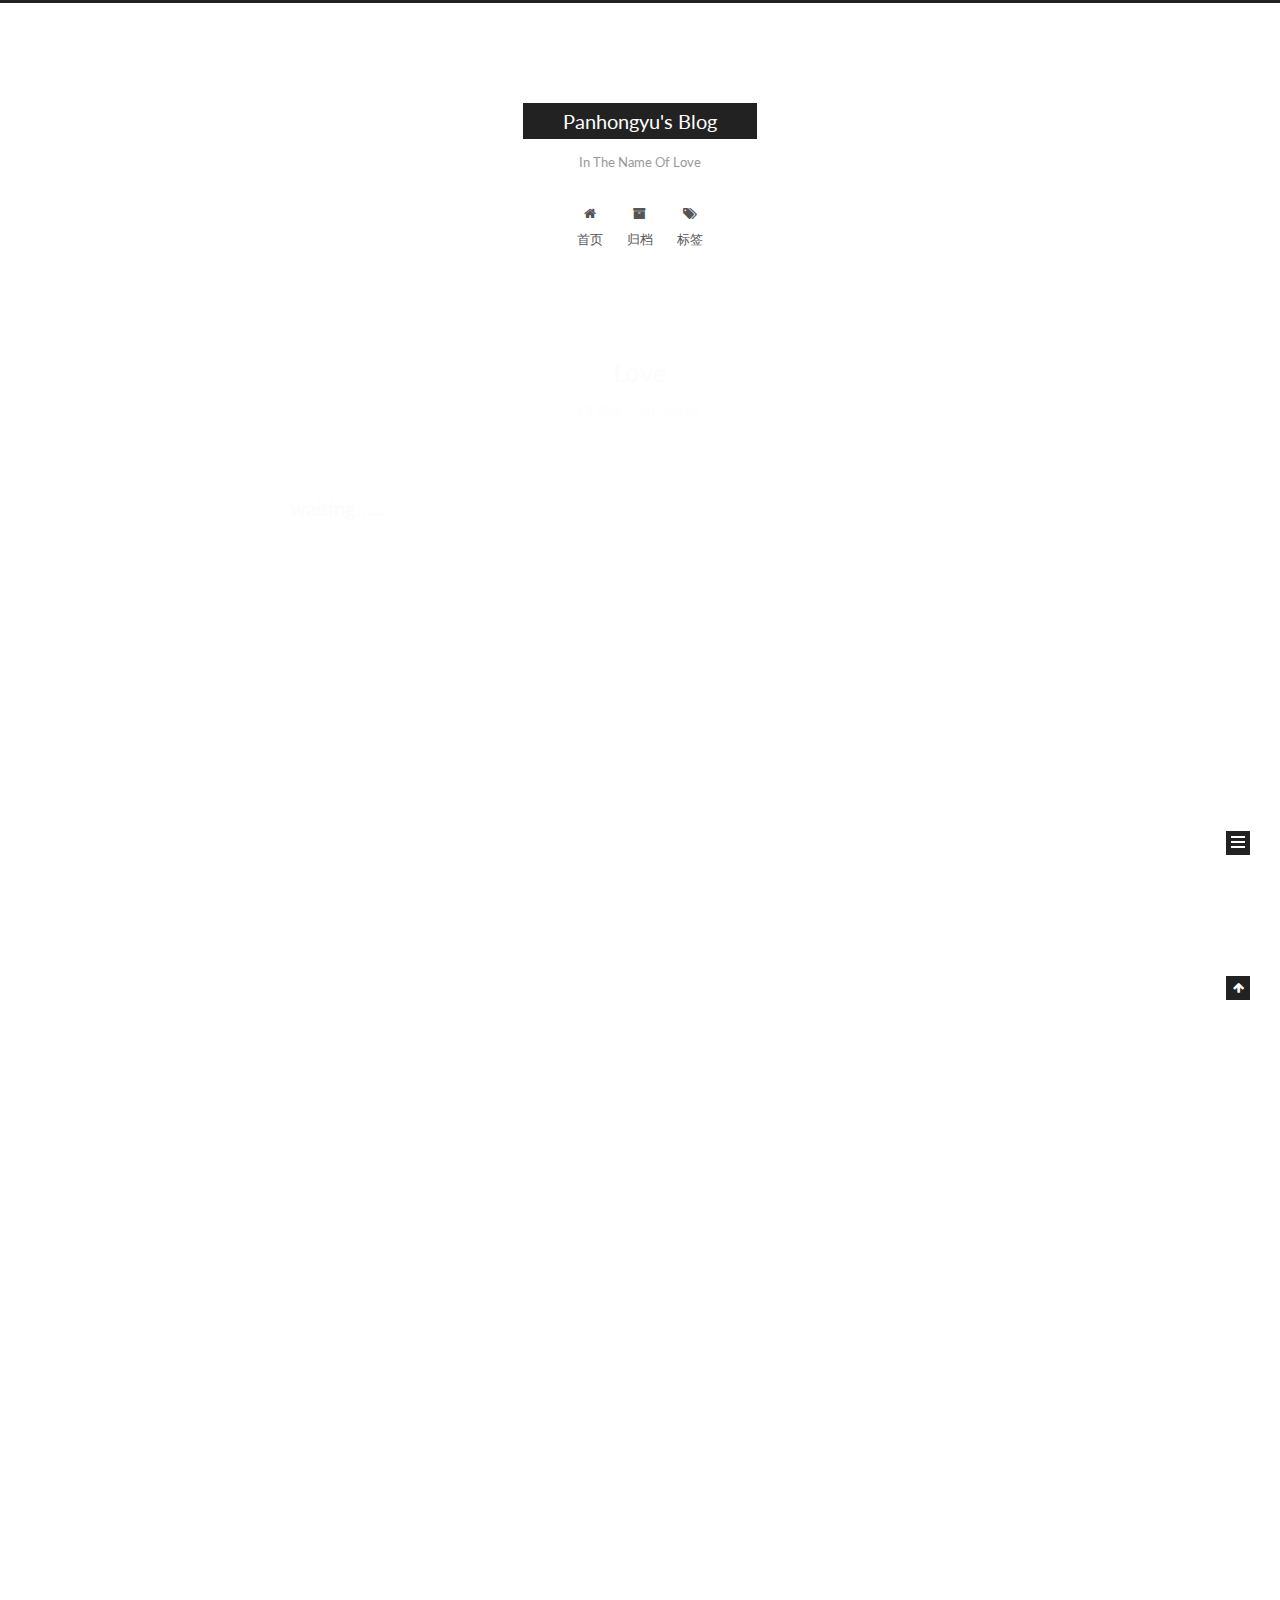
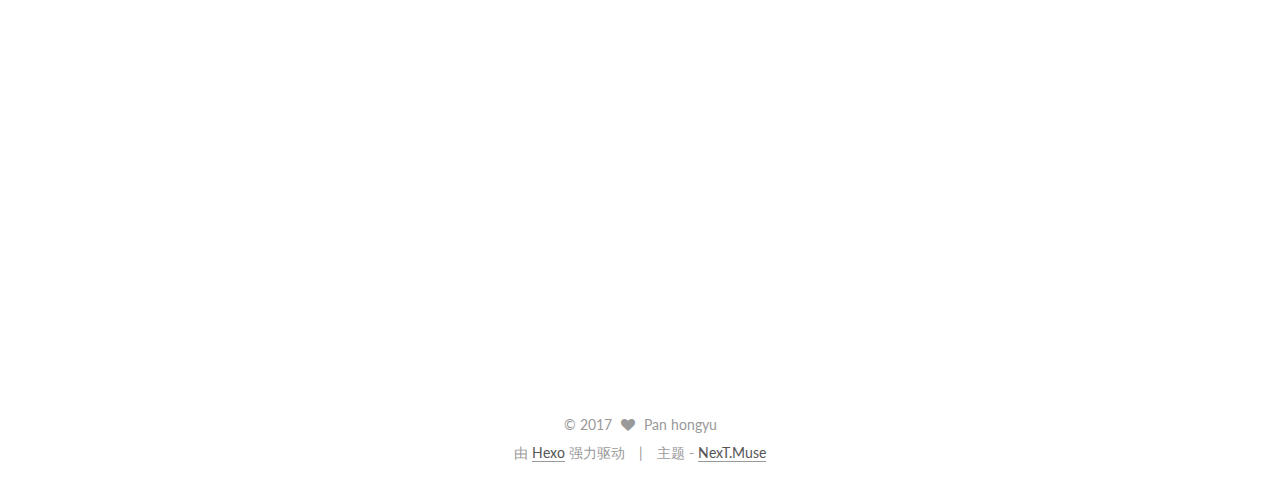
==== index.html @ 725b9ac0 "Site updated: 2017-04-09 00:19:02" ====
<!doctype html>



  


<html class="theme-next muse use-motion" lang="zh-Hans">
<head>
  <meta charset="UTF-8"/>
<meta http-equiv="X-UA-Compatible" content="IE=edge" />
<meta name="viewport" content="width=device-width, initial-scale=1, maximum-scale=1"/>



<meta http-equiv="Cache-Control" content="no-transform" />
<meta http-equiv="Cache-Control" content="no-siteapp" />















  
  
  <link href="/lib/fancybox/source/jquery.fancybox.css?v=2.1.5" rel="stylesheet" type="text/css" />




  
  
  
  

  
    
    
  

  

  

  

  

  
    
    
    <link href="//fonts.googleapis.com/css?family=Lato:300,300italic,400,400italic,700,700italic&subset=latin,latin-ext" rel="stylesheet" type="text/css">
  






<link href="/lib/font-awesome/css/font-awesome.min.css?v=4.6.2" rel="stylesheet" type="text/css" />

<link href="/css/main.css?v=5.1.0" rel="stylesheet" type="text/css" />


  <meta name="keywords" content="Hexo, NexT" />





  <link rel="alternate" href="/atom.xml" title="Panhongyu's Blog" type="application/atom+xml" />




  <link rel="shortcut icon" type="image/x-icon" href="/favicon.ico?v=5.1.0" />






<meta property="og:type" content="website">
<meta property="og:title" content="Panhongyu's Blog">
<meta property="og:url" content="http://yoursite.com/index.html">
<meta property="og:site_name" content="Panhongyu's Blog">
<meta name="twitter:card" content="summary">
<meta name="twitter:title" content="Panhongyu's Blog">



<script type="text/javascript" id="hexo.configurations">
  var NexT = window.NexT || {};
  var CONFIG = {
    root: '/',
    scheme: 'Muse',
    sidebar: {"position":"left","display":"post","offset":12,"offset_float":0,"b2t":false,"scrollpercent":false},
    fancybox: true,
    motion: true,
    duoshuo: {
      userId: '0',
      author: '博主'
    },
    algolia: {
      applicationID: '',
      apiKey: '',
      indexName: '',
      hits: {"per_page":10},
      labels: {"input_placeholder":"Search for Posts","hits_empty":"We didn't find any results for the search: ${query}","hits_stats":"${hits} results found in ${time} ms"}
    }
  };
</script>



  <link rel="canonical" href="http://yoursite.com/"/>





  <title> Panhongyu's Blog </title>
</head>

<body itemscope itemtype="http://schema.org/WebPage" lang="zh-Hans">

  














  
  
    
  

  <div class="container sidebar-position-left 
   page-home 
 ">
    <div class="headband"></div>

    <header id="header" class="header" itemscope itemtype="http://schema.org/WPHeader">
      <div class="header-inner"><div class="site-brand-wrapper">
  <div class="site-meta ">
    

    <div class="custom-logo-site-title">
      <a href="/"  class="brand" rel="start">
        <span class="logo-line-before"><i></i></span>
        <span class="site-title">Panhongyu's Blog</span>
        <span class="logo-line-after"><i></i></span>
      </a>
    </div>
      
        <p class="site-subtitle">In The Name Of Love</p>
      
  </div>

  <div class="site-nav-toggle">
    <button>
      <span class="btn-bar"></span>
      <span class="btn-bar"></span>
      <span class="btn-bar"></span>
    </button>
  </div>
</div>

<nav class="site-nav">
  

  
    <ul id="menu" class="menu">
      
        
        <li class="menu-item menu-item-home">
          <a href="/" rel="section">
            
              <i class="menu-item-icon fa fa-fw fa-home"></i> <br />
            
            首页
          </a>
        </li>
      
        
        <li class="menu-item menu-item-archives">
          <a href="/archives" rel="section">
            
              <i class="menu-item-icon fa fa-fw fa-archive"></i> <br />
            
            归档
          </a>
        </li>
      
        
        <li class="menu-item menu-item-tags">
          <a href="/tags" rel="section">
            
              <i class="menu-item-icon fa fa-fw fa-tags"></i> <br />
            
            标签
          </a>
        </li>
      

      
    </ul>
  

  
</nav>



 </div>
    </header>

    <main id="main" class="main">
      <div class="main-inner">
        <div class="content-wrap">
          <div id="content" class="content">
            
  <section id="posts" class="posts-expand">
    
      

  

  
  
  

  <article class="post post-type-normal " itemscope itemtype="http://schema.org/Article">
    <link itemprop="mainEntityOfPage" href="http://yoursite.com/2017/04/07/Love/">

    <span hidden itemprop="author" itemscope itemtype="http://schema.org/Person">
      <meta itemprop="name" content="Pan hongyu">
      <meta itemprop="description" content="">
      <meta itemprop="image" content="/images/avatar.gif">
    </span>

    <span hidden itemprop="publisher" itemscope itemtype="http://schema.org/Organization">
      <meta itemprop="name" content="Panhongyu's Blog">
    </span>

    
      <header class="post-header">

        
        
          <h1 class="post-title" itemprop="name headline">
            
            
              
                
                <a class="post-title-link" href="/2017/04/07/Love/" itemprop="url">
                  Love
                </a>
              
            
          </h1>
        

        <div class="post-meta">
          <span class="post-time">
            
              <span class="post-meta-item-icon">
                <i class="fa fa-calendar-o"></i>
              </span>
              
                <span class="post-meta-item-text">发表于</span>
              
              <time title="创建于" itemprop="dateCreated datePublished" datetime="2017-04-07T21:34:29+08:00">
                2017-04-07
              </time>
            

            

            
          </span>

          

          
            
          

          
          

          

          

          

        </div>
      </header>
    


    <div class="post-body" itemprop="articleBody">

      
      

      
        
          
            <h2 id="waiting……"><a href="#waiting……" class="headerlink" title="waiting……"></a>waiting……</h2>
          
        
      
    </div>

    <div>
      
    </div>

    <div>
      
    </div>

    <div>
      
    </div>

    <footer class="post-footer">
      

      

      

      
      
        <div class="post-eof"></div>
      
    </footer>
  </article>


    
      

  

  
  
  

  <article class="post post-type-normal " itemscope itemtype="http://schema.org/Article">
    <link itemprop="mainEntityOfPage" href="http://yoursite.com/2017/04/07/Happy-Birthday/">

    <span hidden itemprop="author" itemscope itemtype="http://schema.org/Person">
      <meta itemprop="name" content="Pan hongyu">
      <meta itemprop="description" content="">
      <meta itemprop="image" content="/images/avatar.gif">
    </span>

    <span hidden itemprop="publisher" itemscope itemtype="http://schema.org/Organization">
      <meta itemprop="name" content="Panhongyu's Blog">
    </span>

    
      <header class="post-header">

        
        
          <h1 class="post-title" itemprop="name headline">
            
            
              
                
                <a class="post-title-link" href="/2017/04/07/Happy-Birthday/" itemprop="url">
                  Happy Birthday
                </a>
              
            
          </h1>
        

        <div class="post-meta">
          <span class="post-time">
            
              <span class="post-meta-item-icon">
                <i class="fa fa-calendar-o"></i>
              </span>
              
                <span class="post-meta-item-text">发表于</span>
              
              <time title="创建于" itemprop="dateCreated datePublished" datetime="2017-04-07T13:30:59+08:00">
                2017-04-07
              </time>
            

            

            
          </span>

          

          
            
          

          
          

          

          

          

        </div>
      </header>
    


    <div class="post-body" itemprop="articleBody">

      
      

      
        
          
            <h1 id="给阿峰的小惊喜"><a href="#给阿峰的小惊喜" class="headerlink" title="给阿峰的小惊喜"></a>给阿峰的小惊喜</h1><h2 id="生日快乐阿峰！！！"><a href="#生日快乐阿峰！！！" class="headerlink" title="生日快乐阿峰！！！"></a>生日快乐阿峰！！！</h2><h3 id="哇哦！阿峰，我们认识也有三年了。"><a href="#哇哦！阿峰，我们认识也有三年了。" class="headerlink" title="哇哦！阿峰，我们认识也有三年了。"></a>哇哦！阿峰，我们认识也有三年了。</h3><p>从最开始到现在到以后，你都是我心里永远的逗比，永远的好兄弟。<br>在来十班之前，我就认识了阿凯、阿b他们，所以你算是我来到十班后认识的第一个人！我记得那时候在教室坐着听田老头开班会，我们几个人坐在一堆，室长啊，阿炮啊……然后阿凯就跟我介绍你们，当时听说你们的名次，我感觉卧槽嫩个6啊，压力好大呀！后来我们住在了一个寝室，慢慢地熟起来了，每天晚上都要zhang牛批。当初说的寝室脱单计划，现在怕是应该轮到阿b和阿炮了哦！我还真的没想到你在大学里头耍起了，当时看空间看到的时候，高兴惨了。龟儿养的猪终于有人要了，哈哈哈哈哈。你们要99哦，和媳妇两个一起努力，以后来喝你们的喜酒！今天你都19岁了，嘿嘿嘿嘿，话不多说，都懂得起撒，好生日！！！生日快乐！要一直开开心心地生活！要幸福！</p>
<p>PS：我内个话要用重庆话默读，才有画面感，哈哈哈哈自己感受吧！</p>
<p>祝你生日快乐！猪你生日快乐！！猪你生日快乐！！猪你生日快乐！Happy Birthday To You！Happy Birthday To You！Happy Birthday To You! Hapyy Birthday To A Feng！</p>
<h2 id="19岁生日快乐！！！"><a href="#19岁生日快乐！！！" class="headerlink" title="19岁生日快乐！！！"></a>19岁生日快乐！！！</h2>
          
        
      
    </div>

    <div>
      
    </div>

    <div>
      
    </div>

    <div>
      
    </div>

    <footer class="post-footer">
      

      

      

      
      
        <div class="post-eof"></div>
      
    </footer>
  </article>


    
      

  

  
  
  

  <article class="post post-type-normal " itemscope itemtype="http://schema.org/Article">
    <link itemprop="mainEntityOfPage" href="http://yoursite.com/2017/04/07/hello-world/">

    <span hidden itemprop="author" itemscope itemtype="http://schema.org/Person">
      <meta itemprop="name" content="Pan hongyu">
      <meta itemprop="description" content="">
      <meta itemprop="image" content="/images/avatar.gif">
    </span>

    <span hidden itemprop="publisher" itemscope itemtype="http://schema.org/Organization">
      <meta itemprop="name" content="Panhongyu's Blog">
    </span>

    
      <header class="post-header">

        
        
          <h1 class="post-title" itemprop="name headline">
            
            
              
                
                <a class="post-title-link" href="/2017/04/07/hello-world/" itemprop="url">
                  Hello World
                </a>
              
            
          </h1>
        

        <div class="post-meta">
          <span class="post-time">
            
              <span class="post-meta-item-icon">
                <i class="fa fa-calendar-o"></i>
              </span>
              
                <span class="post-meta-item-text">发表于</span>
              
              <time title="创建于" itemprop="dateCreated datePublished" datetime="2017-04-07T13:23:41+08:00">
                2017-04-07
              </time>
            

            

            
          </span>

          

          
            
          

          
          

          

          

          

        </div>
      </header>
    


    <div class="post-body" itemprop="articleBody">

      
      

      
        
          
            <h2 id="Welcome-to-Panhongyu‘s-Blog"><a href="#Welcome-to-Panhongyu‘s-Blog" class="headerlink" title="Welcome to Panhongyu‘s Blog!"></a>Welcome to <a href="https://panhongyu.cn/" target="_blank" rel="external">Panhongyu‘s Blog</a>!</h2><h3 id="欢迎大家来到我的博客！"><a href="#欢迎大家来到我的博客！" class="headerlink" title="欢迎大家来到我的博客！"></a>欢迎大家来到我的博客！</h3><pre><code>弄了这么久终于是勉强完成了，开心！！！
现在的博客还比较简单，各方面都不太成熟，我也有很多没弄懂的地方，希望大家可以谅解。
我会在以后的日子不断完善它！
也希望各位朋友和大佬们能够多给我一些宝贵的意见和帮助！
</code></pre><h3 id="谢谢大家！！！"><a href="#谢谢大家！！！" class="headerlink" title="谢谢大家！！！"></a>谢谢大家！！！</h3>
          
        
      
    </div>

    <div>
      
    </div>

    <div>
      
    </div>

    <div>
      
    </div>

    <footer class="post-footer">
      

      

      

      
      
        <div class="post-eof"></div>
      
    </footer>
  </article>


    
  </section>

  


          </div>
          


          

        </div>
        
          
  
  <div class="sidebar-toggle">
    <div class="sidebar-toggle-line-wrap">
      <span class="sidebar-toggle-line sidebar-toggle-line-first"></span>
      <span class="sidebar-toggle-line sidebar-toggle-line-middle"></span>
      <span class="sidebar-toggle-line sidebar-toggle-line-last"></span>
    </div>
  </div>

  <aside id="sidebar" class="sidebar">
    <div class="sidebar-inner">

      

      

      <section class="site-overview sidebar-panel sidebar-panel-active">
        <div class="site-author motion-element" itemprop="author" itemscope itemtype="http://schema.org/Person">
          <img class="site-author-image" itemprop="image"
               src="/images/avatar.gif"
               alt="Pan hongyu" />
          <p class="site-author-name" itemprop="name">Pan hongyu</p>
           
              <p class="site-description motion-element" itemprop="description"></p>
          
        </div>
        <nav class="site-state motion-element">

          
            <div class="site-state-item site-state-posts">
              <a href="/archives">
                <span class="site-state-item-count">3</span>
                <span class="site-state-item-name">日志</span>
              </a>
            </div>
          

          

          

        </nav>

        
          <div class="feed-link motion-element">
            <a href="/atom.xml" rel="alternate">
              <i class="fa fa-rss"></i>
              RSS
            </a>
          </div>
        

        <div class="links-of-author motion-element">
          
        </div>

        
        

        
        

        


      </section>

      

      

    </div>
  </aside>


        
      </div>
    </main>

    <footer id="footer" class="footer">
      <div class="footer-inner">
        <div class="copyright" >
  
  &copy; 
  <span itemprop="copyrightYear">2017</span>
  <span class="with-love">
    <i class="fa fa-heart"></i>
  </span>
  <span class="author" itemprop="copyrightHolder">Pan hongyu</span>
</div>


<div class="powered-by">
  由 <a class="theme-link" href="https://hexo.io">Hexo</a> 强力驱动
</div>

<div class="theme-info">
  主题 -
  <a class="theme-link" href="https://github.com/iissnan/hexo-theme-next">
    NexT.Muse
  </a>
</div>


<script type="text/javascript">  
 window.onload = function() {
    var show = document.getElementById("show");
   setInterval(function() {
    var time = new Date();
// ������ʱ���´�0��ʼȡֵ��+1
    var m = time.getMonth() + 1;
 //�����Լ����͵Ĵ���ʱ��������ֵ
    var t = "��ʾ����"+(time.getFullYear()-2017) + "��" + (m-3) + "��"
              + time.getDate() + "�� " + time.getHours() + "ʱ"
               + time.getMinutes() + "��" + time.getSeconds() + "��";
    show.innerHTML = t;
   }, 1000);
  };
</script> 
<div id="show"></div>

        

        
      </div>
    </footer>

    
      <div class="back-to-top">
        <i class="fa fa-arrow-up"></i>
        
      </div>
    

  </div>

  

<script type="text/javascript">
  if (Object.prototype.toString.call(window.Promise) !== '[object Function]') {
    window.Promise = null;
  }
</script>









  






  
  <script type="text/javascript" src="/lib/jquery/index.js?v=2.1.3"></script>

  
  <script type="text/javascript" src="/lib/fastclick/lib/fastclick.min.js?v=1.0.6"></script>

  
  <script type="text/javascript" src="/lib/jquery_lazyload/jquery.lazyload.js?v=1.9.7"></script>

  
  <script type="text/javascript" src="/lib/velocity/velocity.min.js?v=1.2.1"></script>

  
  <script type="text/javascript" src="/lib/velocity/velocity.ui.min.js?v=1.2.1"></script>

  
  <script type="text/javascript" src="/lib/fancybox/source/jquery.fancybox.pack.js?v=2.1.5"></script>


  


  <script type="text/javascript" src="/js/src/utils.js?v=5.1.0"></script>

  <script type="text/javascript" src="/js/src/motion.js?v=5.1.0"></script>



  
  

  

  


  <script type="text/javascript" src="/js/src/bootstrap.js?v=5.1.0"></script>



  


  




	





  





  





  






  





  

  

  

  

</body>
</html>
---- css/main.css ----
/* normalize.css v3.0.2 | MIT License | git.io/normalize */
html {
  font-family: sans-serif; /* 1 */
  -ms-text-size-adjust: 100%; /* 2 */
  -webkit-text-size-adjust: 100%; /* 2 */
}
body {
  margin: 0;
}
article,
aside,
details,
figcaption,
figure,
footer,
header,
hgroup,
main,
menu,
nav,
section,
summary {
  display: block;
}
audio,
canvas,
progress,
video {
  display: inline-block; /* 1 */
  vertical-align: baseline; /* 2 */
}
audio:not([controls]) {
  display: none;
  height: 0;
}
[hidden],
template {
  display: none;
}
a {
  background-color: transparent;
}
a:active,
a:hover {
  outline: 0;
}
abbr[title] {
  border-bottom: 1px dotted;
}
b,
strong {
  font-weight: bold;
}
dfn {
  font-style: italic;
}
h1 {
  font-size: 2em;
  margin: 0.67em 0;
}
mark {
  background: #ff0;
  color: #000;
}
small {
  font-size: 80%;
}
sub,
sup {
  font-size: 75%;
  line-height: 0;
  position: relative;
  vertical-align: baseline;
}
sup {
  top: -0.5em;
}
sub {
  bottom: -0.25em;
}
img {
  border: 0;
}
svg:not(:root) {
  overflow: hidden;
}
figure {
  margin: 1em 40px;
}
hr {
  -moz-box-sizing: content-box;
  box-sizing: content-box;
  height: 0;
}
pre {
  overflow: auto;
}
code,
kbd,
pre,
samp {
  font-family: monospace, monospace;
  font-size: 1em;
}
button,
input,
optgroup,
select,
textarea {
  color: inherit; /* 1 */
  font: inherit; /* 2 */
  margin: 0; /* 3 */
}
button {
  overflow: visible;
}
button,
select {
  text-transform: none;
}
button,
html input[type="button"],
input[type="reset"],
input[type="submit"] {
  -webkit-appearance: button; /* 2 */
  cursor: pointer; /* 3 */
}
button[disabled],
html input[disabled] {
  cursor: default;
}
button::-moz-focus-inner,
input::-moz-focus-inner {
  border: 0;
  padding: 0;
}
input {
  line-height: normal;
}
input[type="checkbox"],
input[type="radio"] {
  box-sizing: border-box; /* 1 */
  padding: 0; /* 2 */
}
input[type="number"]::-webkit-inner-spin-button,
input[type="number"]::-webkit-outer-spin-button {
  height: auto;
}
input[type="search"] {
  -webkit-appearance: textfield; /* 1 */
  -moz-box-sizing: content-box;
  -webkit-box-sizing: content-box; /* 2 */
  box-sizing: content-box;
}
input[type="search"]::-webkit-search-cancel-button,
input[type="search"]::-webkit-search-decoration {
  -webkit-appearance: none;
}
fieldset {
  border: 1px solid #c0c0c0;
  margin: 0 2px;
  padding: 0.35em 0.625em 0.75em;
}
legend {
  border: 0; /* 1 */
  padding: 0; /* 2 */
}
textarea {
  overflow: auto;
}
optgroup {
  font-weight: bold;
}
table {
  border-collapse: collapse;
  border-spacing: 0;
}
td,
th {
  padding: 0;
}
::selection {
  background: #262a30;
  color: #fff;
}
body {
  position: relative;
  font-family: 'Lato', "PingFang SC", "Microsoft YaHei", sans-serif;
  font-size: 14px;
  line-height: 2;
  color: #555;
  background: #fff;
}
@media (max-width: 767px) {
  body {
    padding-right: 0 !important;
  }
}
@media (min-width: 768px) and (max-width: 991px) {
  body {
    padding-right: 0 !important;
  }
}
@media (min-width: 1600px) {
  body {
    font-size: 16px;
  }
}
h1,
h2,
h3,
h4,
h5,
h6 {
  margin: 0;
  padding: 0;
  font-weight: bold;
  line-height: 1.5;
  font-family: 'Lato', "PingFang SC", "Microsoft YaHei", sans-serif;
}
h2,
h3,
h4,
h5,
h6 {
  margin: 20px 0 15px;
}
h1 {
  font-size: 22px;
}
@media (max-width: 767px) {
  h1 {
    font-size: 18px;
  }
}
h2 {
  font-size: 20px;
}
@media (max-width: 767px) {
  h2 {
    font-size: 16px;
  }
}
h3 {
  font-size: 18px;
}
@media (max-width: 767px) {
  h3 {
    font-size: 14px;
  }
}
h4 {
  font-size: 16px;
}
@media (max-width: 767px) {
  h4 {
    font-size: 12px;
  }
}
h5 {
  font-size: 14px;
}
@media (max-width: 767px) {
  h5 {
    font-size: 10px;
  }
}
h6 {
  font-size: 12px;
}
@media (max-width: 767px) {
  h6 {
    font-size: 8px;
  }
}
p {
  margin: 0 0 25px 0;
}
a {
  color: #555;
  text-decoration: none;
  border-bottom: 1px solid #999;
  word-wrap: break-word;
}
a:hover {
  color: #222;
  border-bottom-color: #222;
}
blockquote {
  margin: 0;
  padding: 0;
}
img {
  display: block;
  margin: auto;
  max-width: 100%;
  height: auto;
}
hr {
  margin: 40px 0;
  height: 3px;
  border: none;
  background-color: #ddd;
  background-image: repeating-linear-gradient(-45deg, #fff, #fff 4px, transparent 4px, transparent 8px);
}
blockquote {
  padding: 0 15px;
  color: #666;
  border-left: 4px solid #ddd;
}
blockquote cite::before {
  content: "-";
  padding: 0 5px;
}
dt {
  font-weight: 700;
}
dd {
  margin: 0;
  padding: 0;
}
.text-left {
  text-align: left;
}
.text-center {
  text-align: center;
}
.text-right {
  text-align: right;
}
.text-justify {
  text-align: justify;
}
.text-nowrap {
  white-space: nowrap;
}
.text-lowercase {
  text-transform: lowercase;
}
.text-uppercase {
  text-transform: uppercase;
}
.text-capitalize {
  text-transform: capitalize;
}
.center-block {
  display: block;
  margin-left: auto;
  margin-right: auto;
}
.clearfix:before,
.clearfix:after {
  content: " ";
  display: table;
}
.clearfix:after {
  clear: both;
}
.pullquote {
  width: 45%;
}
.pullquote.left {
  float: left;
  margin-left: 5px;
  margin-right: 10px;
}
.pullquote.right {
  float: right;
  margin-left: 10px;
  margin-right: 5px;
}
.affix.affix.affix {
  position: fixed;
}
.translation {
  margin-top: -20px;
  font-size: 14px;
  color: #999;
}
.scrollbar-measure {
  width: 100px;
  height: 100px;
  overflow: scroll;
  position: absolute;
  top: -9999px;
}
.use-motion .motion-element {
  opacity: 0;
}
table {
  margin: 20px 0;
  width: 100%;
  border-collapse: collapse;
  border-spacing: 0;
  border: 1px solid #ddd;
  font-size: 14px;
  table-layout: fixed;
  word-wrap: break-all;
}
table>tbody>tr:nth-of-type(odd) {
  background-color: #f9f9f9;
}
table>tbody>tr:hover {
  background-color: #f5f5f5;
}
caption,
th,
td {
  padding: 8px;
  text-align: left;
  vertical-align: middle;
  font-weight: normal;
}
th,
td {
  border-bottom: 3px solid #ddd;
  border-right: 1px solid #eee;
}
th {
  padding-bottom: 10px;
  font-weight: 700;
}
td {
  border-bottom-width: 1px;
}
html,
body {
  height: 100%;
}
.container {
  position: relative;
  min-height: 100%;
}
.header-inner {
  margin: 0 auto;
  padding: 100px 0 70px;
  width: 700px;
}
@media (min-width: 1600px) {
  .container .header-inner {
    width: 900px;
  }
}
.main {
  padding-bottom: 150px;
}
.main-inner {
  margin: 0 auto;
  width: 700px;
}
@media (min-width: 1600px) {
  .container .main-inner {
    width: 900px;
  }
}
.footer {
  position: absolute;
  left: 0;
  bottom: 0;
  width: 100%;
  min-height: 50px;
}
.footer-inner {
  box-sizing: border-box;
  margin: 20px auto;
  width: 700px;
}
@media (min-width: 1600px) {
  .container .footer-inner {
    width: 900px;
  }
}
pre,
.highlight {
  overflow: auto;
  margin: 20px 0;
  padding: 0;
  font-size: 13px;
  color: #4d4d4c;
  background: #f7f7f7;
  line-height: 1.6;
}
pre,
code {
  font-family: consolas, Menlo, "PingFang SC", "Microsoft YaHei", monospace;
}
code {
  padding: 2px 4px;
  word-wrap: break-word;
  color: #555;
  background: #eee;
  border-radius: 3px;
  font-size: 13px;
}
pre code {
  padding: 0;
  color: #4d4d4c;
  background: none;
  text-shadow: none;
}
.highlight {
  border-radius: 1px;
}
.highlight pre {
  border: none;
  margin: 0;
  padding: 10px 0;
}
.highlight table {
  margin: 0;
  width: auto;
  border: none;
}
.highlight td {
  border: none;
  padding: 0;
}
.highlight figcaption {
  font-size: 1em;
  color: #4d4d4c;
  line-height: 1em;
  margin-bottom: 1em;
}
.highlight figcaption:before,
.highlight figcaption:after {
  content: " ";
  display: table;
}
.highlight figcaption:after {
  clear: both;
}
.highlight figcaption a {
  float: right;
  color: #4d4d4c;
}
.highlight figcaption a:hover {
  border-bottom-color: #4d4d4c;
}
.highlight .gutter pre {
  padding-left: 10px;
  padding-right: 10px;
  color: #869194;
  text-align: right;
  background-color: #eff2f3;
}
.highlight .code pre {
  width: 100%;
  padding-left: 10px;
  padding-right: 10px;
  background-color: #f7f7f7;
}
.highlight .line {
  height: 20px;
}
.gutter {
  -webkit-user-select: none;
  -moz-user-select: none;
  -ms-user-select: none;
  user-select: none;
}
.gist table {
  width: auto;
}
.gist table td {
  border: none;
}
pre .deletion {
  background: #fdd;
}
pre .addition {
  background: #dfd;
}
pre .meta {
  color: #8959a8;
}
pre .comment {
  color: #8e908c;
}
pre .variable,
pre .attribute,
pre .tag,
pre .regexp,
pre .ruby .constant,
pre .xml .tag .title,
pre .xml .pi,
pre .xml .doctype,
pre .html .doctype,
pre .css .id,
pre .css .class,
pre .css .pseudo {
  color: #c82829;
}
pre .number,
pre .preprocessor,
pre .built_in,
pre .literal,
pre .params,
pre .constant,
pre .command {
  color: #f5871f;
}
pre .ruby .class .title,
pre .css .rules .attribute,
pre .string,
pre .value,
pre .inheritance,
pre .header,
pre .ruby .symbol,
pre .xml .cdata,
pre .special,
pre .number,
pre .formula {
  color: #718c00;
}
pre .title,
pre .css .hexcolor {
  color: #3e999f;
}
pre .function,
pre .python .decorator,
pre .python .title,
pre .ruby .function .title,
pre .ruby .title .keyword,
pre .perl .sub,
pre .javascript .title,
pre .coffeescript .title {
  color: #4271ae;
}
pre .keyword,
pre .javascript .function {
  color: #8959a8;
}
.full-image.full-image.full-image {
  border: none;
  max-width: 100%;
  width: auto;
  margin: 20px auto;
}
@media (min-width: 992px) {
  .full-image.full-image.full-image {
    max-width: none;
    width: 110%;
    margin: 25px -5%;
  }
}
.blockquote-center,
.page-home .post-type-quote blockquote,
.page-post-detail .post-type-quote blockquote {
  position: relative;
  margin: 40px 0;
  padding: 0;
  border-left: none;
  text-align: center;
}
.blockquote-center::before,
.page-home .post-type-quote blockquote::before,
.page-post-detail .post-type-quote blockquote::before,
.blockquote-center::after,
.page-home .post-type-quote blockquote::after,
.page-post-detail .post-type-quote blockquote::after {
  position: absolute;
  content: ' ';
  display: block;
  width: 100%;
  height: 24px;
  opacity: 0.2;
  background-repeat: no-repeat;
  background-position: 0 -6px;
  background-size: 22px 22px;
}
.blockquote-center::before,
.page-home .post-type-quote blockquote::before,
.page-post-detail .post-type-quote blockquote::before {
  top: -20px;
  background-image: url("../images/quote-l.svg");
  border-top: 1px solid #ccc;
}
.blockquote-center::after,
.page-home .post-type-quote blockquote::after,
.page-post-detail .post-type-quote blockquote::after {
  bottom: -20px;
  background-image: url("../images/quote-r.svg");
  border-bottom: 1px solid #ccc;
  background-position: 100% 8px;
}
.blockquote-center p,
.page-home .post-type-quote blockquote p,
.page-post-detail .post-type-quote blockquote p,
.blockquote-center div,
.page-home .post-type-quote blockquote div,
.page-post-detail .post-type-quote blockquote div {
  text-align: center;
}
.post .post-body .group-picture img {
  box-sizing: border-box;
  padding: 0 3px;
  border: none;
}
.post .group-picture-row {
  overflow: hidden;
  margin-top: 6px;
}
.post .group-picture-row:first-child {
  margin-top: 0;
}
.post .group-picture-column {
  float: left;
}
.page-post-detail .post-body .group-picture-column {
  float: none;
  margin-top: 10px;
  width: auto !important;
}
.page-post-detail .post-body .group-picture-column img {
  margin: 0 auto;
}
.page-archive .group-picture-container {
  overflow: hidden;
}
.page-archive .group-picture-row {
  float: left;
}
.page-archive .group-picture-row:first-child {
  margin-top: 6px;
}
.page-archive .group-picture-column {
  max-width: 150px;
  max-height: 150px;
}
.note {
  padding: 20px;
  margin: 20px 0;
  border: 1px solid #eee;
  border-left-width: 5px;
  border-radius: 3px;
}
.note h2,
.note h3,
.note h4,
.note h5,
.note h6 {
  margin-top: 0;
  margin-bottom: 5px;
}
.note p:last-child {
  margin-bottom: 0;
}
.note code {
  border-radius: 3px;
}
.note+.note {
  margin-top: -5px;
}
.default {
  border-left-color: #777;
}
.default h2,
.default h3,
.default h4,
.default h5,
.default h6 {
  color: #777;
}
.primary {
  border-left-color: #428bca;
}
.primary h2,
.primary h3,
.primary h4,
.primary h5,
.primary h6 {
  color: #428bca;
}
.success {
  border-left-color: #5cb85c;
}
.success h2,
.success h3,
.success h4,
.success h5,
.success h6 {
  color: #5cb85c;
}
.danger {
  border-left-color: #d9534f;
}
.danger h2,
.danger h3,
.danger h4,
.danger h5,
.danger h6 {
  color: #d9534f;
}
.warning {
  border-left-color: #f0ad4e;
}
.warning h2,
.warning h3,
.warning h4,
.warning h5,
.warning h6 {
  color: #f0ad4e;
}
.info {
  border-left-color: #5bc0de;
}
.info h2,
.info h3,
.info h4,
.info h5,
.info h6 {
  color: #5bc0de;
}
.btn {
  display: inline-block;
  padding: 0 20px;
  font-size: 14px;
  color: #fff;
  background: #222;
  border: 2px solid #222;
  text-decoration: none;
  border-radius: 0;
  transition-property: background-color;
  transition-duration: 0.2s;
  transition-timing-function: ease-in-out;
  transition-delay: 0s;
}
.btn:hover,
.post-button .btn:hover {
  border-color: #222;
  color: #222;
  background: #fff;
}
.btn-bar {
  display: block;
  width: 22px;
  height: 2px;
  background: #555;
  border-radius: 1px;
}
.btn-bar+.btn-bar {
  margin-top: 4px;
}
.pagination {
  margin: 120px 0 40px;
  text-align: center;
  border-top: 1px solid #eee;
}
.page-number-basic,
.pagination .prev,
.pagination .next,
.pagination .page-number,
.pagination .space {
  display: inline-block;
  position: relative;
  top: -1px;
  margin: 0 10px;
  padding: 0 10px;
  line-height: 30px;
}
@media (max-width: 767px) {
  .page-number-basic,
  .pagination .prev,
  .pagination .next,
  .pagination .page-number,
  .pagination .space {
    margin: 0 5px;
  }
}
.pagination .prev,
.pagination .next,
.pagination .page-number {
  border-bottom: 0;
  border-top: 1px solid #eee;
  transition-property: border-color;
  transition-duration: 0.2s;
  transition-timing-function: ease-in-out;
  transition-delay: 0s;
}
.pagination .prev:hover,
.pagination .next:hover,
.pagination .page-number:hover {
  border-top-color: #222;
}
.pagination .space {
  padding: 0;
  margin: 0;
}
.pagination .prev {
  margin-left: 0;
}
.pagination .next {
  margin-right: 0;
}
.pagination .page-number.current {
  color: #fff;
  background: #ccc;
  border-top-color: #ccc;
}
@media (max-width: 767px) {
  .pagination {
    border-top: none;
  }
  .pagination .prev,
  .pagination .next,
  .pagination .page-number {
    margin-bottom: 10px;
    border-top: 0;
    border-bottom: 1px solid #eee;
  }
  .pagination .prev:hover,
  .pagination .next:hover,
  .pagination .page-number:hover {
    border-bottom-color: #222;
  }
}
.comments {
  margin: 60px 20px 0;
}
.tag-cloud {
  text-align: center;
}
.tag-cloud a {
  display: inline-block;
  margin: 10px;
}
.back-to-top {
  box-sizing: border-box;
  position: fixed;
  bottom: -100px;
  right: 30px;
  z-index: 1050;
  padding: 0 6px;
  width: 24px;
  background: #222;
  font-size: 12px;
  opacity: 1;
  color: #fff;
  cursor: pointer;
  text-align: center;
  -webkit-transform: translateZ(0);
  transition-property: bottom;
  transition-duration: 0.2s;
  transition-timing-function: ease-in-out;
  transition-delay: 0s;
}
@media (max-width: 767px) {
  .back-to-top {
    display: none;
  }
}
@media (min-width: 768px) and (max-width: 991px) {
  .back-to-top {
    display: none;
  }
}
.back-to-top.back-to-top-on {
  bottom: 19px;
}
.header {
  background: #fff;
}
.header-inner {
  position: relative;
}
.headband {
  height: 3px;
  background: #222;
}
.site-meta {
  margin: 0;
  text-align: center;
}
@media (max-width: 767px) {
  .site-meta {
    text-align: center;
  }
}
.brand {
  position: relative;
  display: inline-block;
  padding: 0 40px;
  color: #fff;
  background: #222;
  border-bottom: none;
}
.brand:hover {
  color: #fff;
}
.logo {
  display: inline-block;
  margin-right: 5px;
  line-height: 36px;
  vertical-align: top;
}
.site-title {
  display: inline-block;
  vertical-align: top;
  line-height: 36px;
  font-size: 20px;
  font-weight: normal;
  font-family: 'Lato', "PingFang SC", "Microsoft YaHei", sans-serif;
}
.site-subtitle {
  margin-top: 10px;
  font-size: 13px;
  color: #999;
}
.use-motion .brand {
  opacity: 0;
}
.use-motion .logo,
.use-motion .site-title,
.use-motion .site-subtitle {
  opacity: 0;
  position: relative;
  top: -10px;
}
.site-nav-toggle {
  display: none;
  position: absolute;
  top: 10px;
  left: 10px;
}
@media (max-width: 767px) {
  .site-nav-toggle {
    display: block;
  }
}
.site-nav-toggle button {
  margin-top: 2px;
  padding: 9px 10px;
  background: transparent;
  border: none;
}
@media (max-width: 767px) {
  .site-nav {
    display: none;
    margin: 0 -10px;
    padding: 0 10px;
    clear: both;
    border-top: 1px solid #ddd;
  }
}
@media (min-width: 768px) and (max-width: 991px) {
  .site-nav {
    display: block !important;
  }
}
@media (min-width: 992px) {
  .site-nav {
    display: block !important;
  }
}
.menu {
  margin-top: 20px;
  padding-left: 0;
  text-align: center;
}
.menu .menu-item {
  display: inline-block;
  margin: 0 10px;
  list-style: none;
}
@media screen and (max-width: 767px) {
  .menu .menu-item {
    margin-top: 10px;
  }
}
.menu .menu-item a {
  display: block;
  font-size: 13px;
  line-height: inherit;
  border-bottom: 1px solid transparent;
  transition-property: border-color;
  transition-duration: 0.2s;
  transition-timing-function: ease-in-out;
  transition-delay: 0s;
}
.menu .menu-item a:hover {
  border-bottom-color: #222;
}
.menu .menu-item .fa {
  margin-right: 5px;
}
.use-motion .menu-item {
  opacity: 0;
}
.post-body {
  font-family: 'Lato', "PingFang SC", "Microsoft YaHei", sans-serif;
}
@media (max-width: 767px) {
  .post-body {
    word-break: break-word;
  }
}
.post-body .fancybox img {
  display: block !important;
  margin: 0 auto;
  cursor: pointer;
  cursor: zoom-in;
  cursor: -webkit-zoom-in;
}
.post-body .image-caption,
.post-body .figure .caption {
  margin: 10px auto 15px;
  text-align: center;
  font-size: 14px;
  color: #999;
  font-weight: bold;
  line-height: 1;
}
.post-sticky-flag {
  display: inline-block;
  font-size: 16px;
  -ms-transform: rotate(30deg);
  -webkit-transform: rotate(30deg);
  -moz-transform: rotate(30deg);
  -ms-transform: rotate(30deg);
  -o-transform: rotate(30deg);
  transform: rotate(30deg);
}
.posts-expand {
  padding-top: 40px;
}
@media (max-width: 767px) {
  .posts-expand {
    margin: 0 20px;
  }
  .post-body pre {
    padding: 10px;
  }
  .post-body pre .gutter pre {
    padding-right: 10px;
  }
  .post-body .highlight {
    margin-left: -40px;
    margin-right: -40px;
    padding: 0;
  }
  .post-body .highlight .gutter pre {
    padding-right: 10px;
  }
}
@media (min-width: 992px) {
  .posts-expand .post-body {
    text-align: justify;
  }
}
.posts-expand .post-body h2,
.posts-expand .post-body h3,
.posts-expand .post-body h4,
.posts-expand .post-body h5,
.posts-expand .post-body h6 {
  padding-top: 10px;
}
.posts-expand .post-body h2 .header-anchor,
.posts-expand .post-body h3 .header-anchor,
.posts-expand .post-body h4 .header-anchor,
.posts-expand .post-body h5 .header-anchor,
.posts-expand .post-body h6 .header-anchor {
  float: right;
  margin-left: 10px;
  color: #ccc;
  border-bottom-style: none;
  visibility: hidden;
}
.posts-expand .post-body h2 .header-anchor:hover,
.posts-expand .post-body h3 .header-anchor:hover,
.posts-expand .post-body h4 .header-anchor:hover,
.posts-expand .post-body h5 .header-anchor:hover,
.posts-expand .post-body h6 .header-anchor:hover {
  color: inherit;
}
.posts-expand .post-body h2:hover .header-anchor,
.posts-expand .post-body h3:hover .header-anchor,
.posts-expand .post-body h4:hover .header-anchor,
.posts-expand .post-body h5:hover .header-anchor,
.posts-expand .post-body h6:hover .header-anchor {
  visibility: visible;
}
.posts-expand .post-body ul li {
  list-style: circle;
}
.posts-expand .post-body img {
  box-sizing: border-box;
  margin: auto;
  padding: 3px;
  border: 1px solid #ddd;
}
.posts-expand .fancybox img {
  margin: 0 auto;
}
@media (max-width: 767px) {
  .posts-collapse {
    margin: 0 20px;
  }
  .posts-collapse .post-title,
  .posts-collapse .post-meta {
    display: block;
    width: auto;
    text-align: left;
  }
}
.posts-collapse {
  position: relative;
  z-index: 1010;
  margin-left: 55px;
}
.posts-collapse::after {
  content: " ";
  position: absolute;
  top: 20px;
  left: 0;
  margin-left: -2px;
  width: 4px;
  height: 100%;
  background: #f5f5f5;
  z-index: -1;
}
@media (max-width: 767px) {
  .posts-collapse {
    margin: 0 20px;
  }
}
.posts-collapse .collection-title {
  position: relative;
  margin: 60px 0;
}
.posts-collapse .collection-title h2 {
  margin-left: 20px;
}
.posts-collapse .collection-title small {
  color: #bbb;
}
.posts-collapse .collection-title::before {
  content: " ";
  position: absolute;
  left: 0;
  top: 50%;
  margin-left: -4px;
  margin-top: -4px;
  width: 8px;
  height: 8px;
  background: #bbb;
  border-radius: 50%;
}
.posts-collapse .post {
  margin: 30px 0;
}
.posts-collapse .post-header {
  position: relative;
  transition-duration: 0.2s;
  transition-timing-function: ease-in-out;
  transition-delay: 0s;
  transition-property: border;
  border-bottom: 1px dashed #ccc;
}
.posts-collapse .post-header::before {
  content: " ";
  position: absolute;
  left: 0;
  top: 12px;
  width: 6px;
  height: 6px;
  margin-left: -4px;
  background: #bbb;
  border-radius: 50%;
  border: 1px solid #fff;
  transition-duration: 0.2s;
  transition-timing-function: ease-in-out;
  transition-delay: 0s;
  transition-property: background;
}
.posts-collapse .post-header:hover {
  border-bottom-color: #666;
}
.posts-collapse .post-header:hover::before {
  background: #222;
}
.posts-collapse .post-meta {
  position: absolute;
  font-size: 12px;
  left: 20px;
  top: 5px;
}
.posts-collapse .post-comments-count {
  display: none;
}
.posts-collapse .post-title {
  margin-left: 60px;
  font-size: 16px;
  font-weight: normal;
  line-height: inherit;
}
.posts-collapse .post-title::after {
  margin-left: 3px;
  opacity: 0.6;
}
.posts-collapse .post-title a {
  color: #666;
  border-bottom: none;
}
.page-home .post-type-quote .post-header,
.page-post-detail .post-type-quote .post-header,
.page-home .post-type-quote .post-tags,
.page-post-detail .post-type-quote .post-tags {
  display: none;
}
.posts-expand .post-title {
  font-size: 26px;
  text-align: center;
  word-break: break-word;
  font-weight: 400;
}
@media (max-width: 767px) {
  .posts-expand .post-title {
    font-size: 22px;
  }
}
.posts-expand .post-title-link {
  display: inline-block;
  position: relative;
  color: #555;
  border-bottom: none;
  line-height: 1.2;
  vertical-align: top;
}
.posts-expand .post-title-link::before {
  content: "";
  position: absolute;
  width: 100%;
  height: 2px;
  bottom: 0;
  left: 0;
  background-color: #000;
  visibility: hidden;
  -webkit-transform: scaleX(0);
  -moz-transform: scaleX(0);
  -ms-transform: scaleX(0);
  -o-transform: scaleX(0);
  transform: scaleX(0);
  transition-duration: 0.2s;
  transition-timing-function: ease-in-out;
  transition-delay: 0s;
}
.posts-expand .post-title-link:hover::before {
  visibility: visible;
  -webkit-transform: scaleX(1);
  -moz-transform: scaleX(1);
  -ms-transform: scaleX(1);
  -o-transform: scaleX(1);
  transform: scaleX(1);
}
.posts-expand .post-title-link .fa {
  font-size: 16px;
}
.posts-expand .post-meta {
  margin: 3px 0 60px 0;
  color: #999;
  font-family: 'Lato', "PingFang SC", "Microsoft YaHei", sans-serif;
  font-size: 12px;
  text-align: center;
}
.posts-expand .post-meta .post-category-list {
  display: inline-block;
  margin: 0;
  padding: 3px;
}
.posts-expand .post-meta .post-category-list-link {
  color: #999;
}
.posts-expand .post-meta .post-description {
  font-size: 14px;
  margin-top: 2px;
}
.post-meta-divider {
  margin: 0 0.5em;
}
.post-meta-item-icon {
  margin-right: 3px;
}
@media (min-width: 768px) and (max-width: 991px) {
  .post-meta-item-icon {
    display: inline-block;
  }
}
@media (max-width: 767px) {
  .post-meta-item-icon {
    display: inline-block;
  }
}
@media (min-width: 768px) and (max-width: 991px) {
  .post-meta-item-text {
    display: none;
  }
}
@media (max-width: 767px) {
  .post-meta-item-text {
    display: none;
  }
}
@media (max-width: 767px) {
  .posts-expand .post-comments-count {
    display: none;
  }
}
.social-like {
  font-size: 14px;
  height: 20px;
  text-align: center;
  border-top: 1px solid #eee;
  padding-top: 9px;
  margin-top: 45px;
  display: flex;
  justify-content: center;
}
.vk_like {
  width: 85px;
  height: 21px;
  padding-top: 7px;
  align-self: center;
}
.fb_like {
  height: 30px;
  align-self: center;
}
.post-button {
  margin-top: 50px;
}
.post-button .btn {
  color: #fff;
  font-size: 14px;
  background: #222;
  border-radius: 0;
  line-height: 2;
  margin: 0 4px 8px 4px;
}
.post-button .fa-fw {
  width: 1.285714285714286em;
  text-align: left;
}
.posts-expand .post-tags {
  margin-top: 40px;
  text-align: center;
}
.posts-expand .post-tags a {
  display: inline-block;
  margin-right: 10px;
  font-size: 13px;
}
.post-nav {
  display: table;
  margin-top: 15px;
  width: 100%;
  border-top: 1px solid #eee;
}
.post-nav-divider {
  display: table-cell;
  width: 10%;
}
.post-nav-item {
  display: table-cell;
  padding: 10px 0 0 0;
  width: 45%;
  vertical-align: top;
}
.post-nav-item a {
  position: relative;
  display: block;
  line-height: 25px;
  font-size: 14px;
  color: #555;
  border-bottom: none;
}
.post-nav-item a:hover {
  color: #222;
  border-bottom: none;
}
.post-nav-item a:active {
  top: 2px;
}
.post-nav-item .fa {
  position: absolute;
  top: 8px;
  left: 0;
  font-size: 12px;
}
.post-nav-next a {
  padding-left: 15px;
}
.post-nav-prev {
  text-align: right;
}
.post-nav-prev a {
  padding-right: 15px;
}
.post-nav-prev .fa {
  right: 0;
  left: auto;
}
.posts-expand .post-eof {
  display: block;
  margin: 80px auto 60px;
  width: 8%;
  height: 1px;
  background: #ccc;
  text-align: center;
}
.post:last-child .post-eof.post-eof.post-eof {
  display: none;
}
.post-gallery {
  display: table;
  table-layout: fixed;
  width: 100%;
  border-collapse: separate;
}
.post-gallery-row {
  display: table-row;
}
.post-gallery .post-gallery-img {
  display: table-cell;
  text-align: center;
  vertical-align: middle;
  border: none;
}
.post-gallery .post-gallery-img img {
  max-width: 100%;
  max-height: 100%;
  border: none;
}
.fancybox-close,
.fancybox-close:hover {
  border: none;
}
.sidebar {
  position: fixed;
  right: 0;
  top: 0;
  bottom: 0;
  width: 0;
  z-index: 1040;
  box-shadow: inset 0 2px 6px #000;
  background: #222;
  -webkit-transform: translateZ(0);
}
.sidebar a {
  color: #999;
  border-bottom-color: #555;
}
.sidebar a:hover {
  color: #eee;
}
@media (min-width: 768px) and (max-width: 991px) {
  .sidebar {
    display: none !important;
  }
}
@media (max-width: 767px) {
  .sidebar {
    display: none !important;
  }
}
.sidebar-inner {
  position: relative;
  padding: 20px 10px;
  color: #999;
  text-align: center;
}
.sidebar-toggle {
  position: fixed;
  right: 30px;
  bottom: 45px;
  width: 14px;
  height: 14px;
  padding: 5px;
  background: #222;
  line-height: 0;
  z-index: 1050;
  cursor: pointer;
  -webkit-transform: translateZ(0);
}
@media (min-width: 768px) and (max-width: 991px) {
  .sidebar-toggle {
    display: none;
  }
}
@media (max-width: 767px) {
  .sidebar-toggle {
    display: none;
  }
}
.sidebar-toggle-line {
  position: relative;
  display: inline-block;
  vertical-align: top;
  height: 2px;
  width: 100%;
  background: #fff;
  margin-top: 3px;
}
.sidebar-toggle-line:first-child {
  margin-top: 0;
}
.site-author-image {
  display: block;
  margin: 0 auto;
  padding: 2px;
  max-width: 96px;
  height: auto;
  border: 2px solid #333;
}
.site-author-name {
  margin: 5px 0 0;
  text-align: center;
  color: #f5f5f5;
  font-weight: normal;
}
.site-description {
  margin-top: 5px;
  text-align: center;
  font-size: 14px;
  color: #999;
}
.site-state {
  overflow: hidden;
  line-height: 1.4;
  white-space: nowrap;
  text-align: center;
}
.site-state-item {
  display: inline-block;
  padding: 0 15px;
  border-left: 1px solid #333;
}
.site-state-item:first-child {
  border-left: none;
}
.site-state-item a {
  border-bottom: none;
}
.site-state-item-count {
  display: block;
  text-align: center;
  color: inherit;
  font-weight: 600;
  font-size: 18px;
}
.site-state-item-name {
  font-size: 13px;
  color: inherit;
}
.feed-link {
  margin-top: 20px;
}
.feed-link a {
  display: inline-block;
  padding: 0 15px;
  color: #fc6423;
  border: 1px solid #fc6423;
  border-radius: 4px;
}
.feed-link a i {
  color: #fc6423;
  font-size: 14px;
}
.feed-link a:hover {
  color: #fff;
  background: #fc6423;
}
.feed-link a:hover i {
  color: #fff;
}
.links-of-author {
  margin-top: 20px;
}
.links-of-author a {
  display: inline-block;
  vertical-align: middle;
  margin-right: 10px;
  margin-bottom: 10px;
  border-bottom-color: #555;
  font-size: 13px;
}
.links-of-author a:before {
  display: inline-block;
  vertical-align: middle;
  margin-right: 3px;
  content: " ";
  width: 4px;
  height: 4px;
  border-radius: 50%;
  background: #692e1a;
}
.links-of-blogroll {
  font-size: 13px;
}
.links-of-blogroll-title {
  margin-top: 20px;
  font-size: 14px;
  font-weight: 600;
}
.links-of-blogroll-list {
  margin: 0;
  padding: 0;
  list-style: none;
}
.links-of-blogroll-item {
  padding: 2px 10px;
}
.sidebar-nav {
  margin: 0 0 20px;
  padding-left: 0;
}
.sidebar-nav li {
  display: inline-block;
  cursor: pointer;
  border-bottom: 1px solid transparent;
  font-size: 14px;
  color: #555;
}
.sidebar-nav li:hover {
  color: #f5f5f5;
}
.page-post-detail .sidebar-nav-toc {
  padding: 0 5px;
}
.page-post-detail .sidebar-nav-overview {
  margin-left: 10px;
}
.sidebar-nav .sidebar-nav-active {
  color: #87daff;
  border-bottom-color: #87daff;
}
.sidebar-nav .sidebar-nav-active:hover {
  color: #87daff;
}
.sidebar-panel {
  display: none;
}
.sidebar-panel-active {
  display: block;
}
.post-toc-empty {
  font-size: 14px;
  color: #666;
}
.post-toc-wrap {
  overflow: hidden;
}
.post-toc {
  overflow: auto;
}
.post-toc ol {
  margin: 0;
  padding: 0 2px 5px 10px;
  text-align: left;
  list-style: none;
  font-size: 14px;
}
.post-toc ol > ol {
  padding-left: 0;
}
.post-toc ol a {
  transition-duration: 0.2s;
  transition-timing-function: ease-in-out;
  transition-delay: 0s;
  transition-property: all;
  color: #999;
  border-bottom-color: #555;
}
.post-toc ol a:hover {
  color: #ccc;
  border-bottom-color: #ccc;
}
.post-toc .nav-item {
  overflow: hidden;
  text-overflow: ellipsis;
  white-space: nowrap;
  line-height: 1.8;
}
.post-toc .nav .nav-child {
  display: none;
}
.post-toc .nav .active > .nav-child {
  display: block;
}
.post-toc .nav .active-current > .nav-child {
  display: block;
}
.post-toc .nav .active-current > .nav-child > .nav-item {
  display: block;
}
.post-toc .nav .active > a {
  color: #87daff;
  border-bottom-color: #87daff;
}
.post-toc .nav .active-current > a {
  color: #87daff;
}
.post-toc .nav .active-current > a:hover {
  color: #87daff;
}
.footer {
  font-size: 14px;
  color: #999;
}
.footer img {
  border: none;
}
.footer-inner {
  text-align: center;
}
.with-love {
  display: inline-block;
  margin: 0 5px;
}
.powered-by,
.theme-info {
  display: inline-block;
}
.powered-by {
  margin-right: 10px;
}
.powered-by::after {
  content: "|";
  padding-left: 10px;
}
.cc-license {
  margin-top: 10px;
  text-align: center;
}
.cc-license .cc-opacity {
  opacity: 0.7;
  border-bottom: none;
}
.cc-license .cc-opacity:hover {
  opacity: 0.9;
}
.cc-license img {
  display: inline-block;
}
.theme-next #ds-thread #ds-reset {
  color: #555;
}
.theme-next #ds-thread #ds-reset .ds-replybox {
  margin-bottom: 30px;
}
.theme-next #ds-thread #ds-reset .ds-replybox .ds-avatar,
.theme-next #ds-reset .ds-avatar img {
  box-shadow: none;
}
.theme-next #ds-thread #ds-reset .ds-textarea-wrapper {
  border-color: #c7d4e1;
  background: none;
  border-top-right-radius: 3px;
  border-top-left-radius: 3px;
}
.theme-next #ds-thread #ds-reset .ds-textarea-wrapper textarea {
  height: 60px;
}
.theme-next #ds-reset .ds-rounded-top {
  border-radius: 0;
}
.theme-next #ds-thread #ds-reset .ds-post-toolbar {
  box-sizing: border-box;
  border: 1px solid #c7d4e1;
  background: #f6f8fa;
}
.theme-next #ds-thread #ds-reset .ds-post-options {
  height: 40px;
  border: none;
  background: none;
}
.theme-next #ds-thread #ds-reset .ds-toolbar-buttons {
  top: 11px;
}
.theme-next #ds-thread #ds-reset .ds-sync {
  top: 5px;
}
.theme-next #ds-thread #ds-reset .ds-post-button {
  top: 4px;
  right: 5px;
  width: 90px;
  height: 30px;
  border: 1px solid #c5ced7;
  border-radius: 3px;
  background-image: linear-gradient(#fbfbfc, #f5f7f9);
  color: #60676d;
}
.theme-next #ds-thread #ds-reset .ds-post-button:hover {
  background-position: 0 -30px;
  color: #60676d;
}
.theme-next #ds-thread #ds-reset .ds-comments-info {
  padding: 10px 0;
}
.theme-next #ds-thread #ds-reset .ds-sort {
  display: none;
}
.theme-next #ds-thread #ds-reset li.ds-tab a.ds-current {
  border: none;
  background: #f6f8fa;
  color: #60676d;
}
.theme-next #ds-thread #ds-reset li.ds-tab a.ds-current:hover {
  background-color: #e9f0f7;
  color: #60676d;
}
.theme-next #ds-thread #ds-reset li.ds-tab a {
  border-radius: 2px;
  padding: 5px;
}
.theme-next #ds-thread #ds-reset .ds-login-buttons p {
  color: #999;
  line-height: 36px;
}
.theme-next #ds-thread #ds-reset .ds-login-buttons .ds-service-list li {
  height: 28px;
}
.theme-next #ds-thread #ds-reset .ds-service-list a {
  background: none;
  padding: 5px;
  border: 1px solid;
  border-radius: 3px;
  text-align: center;
}
.theme-next #ds-thread #ds-reset .ds-service-list a:hover {
  color: #fff;
  background: #666;
}
.theme-next #ds-thread #ds-reset .ds-service-list .ds-weibo {
  color: #fc9b00;
  border-color: #fc9b00;
}
.theme-next #ds-thread #ds-reset .ds-service-list .ds-weibo:hover {
  background: #fc9b00;
}
.theme-next #ds-thread #ds-reset .ds-service-list .ds-qq {
  color: #60a3ec;
  border-color: #60a3ec;
}
.theme-next #ds-thread #ds-reset .ds-service-list .ds-qq:hover {
  background: #60a3ec;
}
.theme-next #ds-thread #ds-reset .ds-service-list .ds-renren {
  color: #2e7ac4;
  border-color: #2e7ac4;
}
.theme-next #ds-thread #ds-reset .ds-service-list .ds-renren:hover {
  background: #2e7ac4;
}
.theme-next #ds-thread #ds-reset .ds-service-list .ds-douban {
  color: #37994c;
  border-color: #37994c;
}
.theme-next #ds-thread #ds-reset .ds-service-list .ds-douban:hover {
  background: #37994c;
}
.theme-next #ds-thread #ds-reset .ds-service-list .ds-kaixin {
  color: #fef20d;
  border-color: #fef20d;
}
.theme-next #ds-thread #ds-reset .ds-service-list .ds-kaixin:hover {
  background: #fef20d;
}
.theme-next #ds-thread #ds-reset .ds-service-list .ds-netease {
  color: #f00;
  border-color: #f00;
}
.theme-next #ds-thread #ds-reset .ds-service-list .ds-netease:hover {
  background: #f00;
}
.theme-next #ds-thread #ds-reset .ds-service-list .ds-sohu {
  color: #ffcb05;
  border-color: #ffcb05;
}
.theme-next #ds-thread #ds-reset .ds-service-list .ds-sohu:hover {
  background: #ffcb05;
}
.theme-next #ds-thread #ds-reset .ds-service-list .ds-baidu {
  color: #2831e0;
  border-color: #2831e0;
}
.theme-next #ds-thread #ds-reset .ds-service-list .ds-baidu:hover {
  background: #2831e0;
}
.theme-next #ds-thread #ds-reset .ds-service-list .ds-google {
  color: #166bec;
  border-color: #166bec;
}
.theme-next #ds-thread #ds-reset .ds-service-list .ds-google:hover {
  background: #166bec;
}
.theme-next #ds-thread #ds-reset .ds-service-list .ds-weixin {
  color: #00ce0d;
  border-color: #00ce0d;
}
.theme-next #ds-thread #ds-reset .ds-service-list .ds-weixin:hover {
  background: #00ce0d;
}
.theme-next #ds-thread #ds-reset .ds-service-list .ds-more-services {
  border: none;
}
.theme-next #ds-thread #ds-reset .ds-service-list .ds-more-services:hover {
  background: none;
}
.theme-next #ds-reset .duoshuo-ua-admin {
  display: inline-block;
  color: #f00;
}
.theme-next #ds-reset .duoshuo-ua-platform,
.theme-next #ds-reset .duoshuo-ua-browser {
  color: #ccc;
}
.theme-next #ds-reset .duoshuo-ua-platform .fa,
.theme-next #ds-reset .duoshuo-ua-browser .fa {
  display: inline-block;
  margin-right: 3px;
}
.theme-next #ds-reset .duoshuo-ua-separator {
  display: inline-block;
  margin-left: 5px;
}
.theme-next .this_ua {
  background-color: #ccc !important;
  border-radius: 4px;
  padding: 0 5px !important;
  margin: 1px 1px !important;
  border: 1px solid #bbb !important;
  color: #fff;
  display: inline-block !important;
}
.theme-next .this_ua.admin {
  background-color: #d9534f !important;
  border-color: #d9534f !important;
}
.theme-next .this_ua.platform.iOS,
.theme-next .this_ua.platform.Mac,
.theme-next .this_ua.platform.Windows {
  background-color: #39b3d7 !important;
  border-color: #46b8da !important;
}
.theme-next .this_ua.platform.Linux {
  background-color: #3a3a3a !important;
  border-color: #1f1f1f !important;
}
.theme-next .this_ua.platform.Android {
  background-color: #00c47d !important;
  border-color: #01b171 !important;
}
.theme-next .this_ua.browser.Mobile,
.theme-next .this_ua.browser.Chrome {
  background-color: #5cb85c !important;
  border-color: #4cae4c !important;
}
.theme-next .this_ua.browser.Firefox {
  background-color: #f0ad4e !important;
  border-color: #eea236 !important;
}
.theme-next .this_ua.browser.Maxthon,
.theme-next .this_ua.browser.IE {
  background-color: #428bca !important;
  border-color: #357ebd !important;
}
.theme-next .this_ua.browser.baidu,
.theme-next .this_ua.browser.UCBrowser,
.theme-next .this_ua.browser.Opera {
  background-color: #d9534f !important;
  border-color: #d43f3a !important;
}
.theme-next .this_ua.browser.Android,
.theme-next .this_ua.browser.QQBrowser {
  background-color: #78ace9 !important;
  border-color: #4cae4c !important;
}
.cloud-tie-wrapper img {
  display: inline-block;
}
.cloud-tie-wrapper .total-txt {
  font-size: 1em !important;
}
.cloud-tie-join-count .join-count {
  color: #555 !important;
  font-size: inherit !important;
  margin: 0 !important;
}
.post-spread {
  margin-top: 20px;
  text-align: center;
}
.jiathis_style {
  display: inline-block;
}
.jiathis_style a {
  border: none;
}
.post-spread {
  margin-top: 20px;
  text-align: center;
}
.bdshare-slide-button-box a {
  border: none;
}
.bdsharebuttonbox {
  display: inline-block;
}
.bdsharebuttonbox a {
  border: none;
}
.local-search-pop-overlay {
  position: fixed;
  width: 100%;
  height: 100%;
  top: 0;
  left: 0;
  z-index: 2080;
  background-color: rgba(0,0,0,0.3);
}
.local-search-popup {
  display: none;
  position: fixed;
  top: 10%;
  left: 50%;
  margin-left: -350px;
  width: 700px;
  height: 80%;
  padding: 0;
  background: #fff;
  color: #333;
  z-index: 9999;
  border-radius: 5px;
}
@media (max-width: 767px) {
  .local-search-popup {
    padding: 0;
    top: 0;
    left: 0;
    margin: 0;
    width: 100%;
    height: 100%;
    border-radius: 0;
  }
}
.local-search-popup ul.search-result-list {
  padding: 0;
  margin: 0 5px;
}
.local-search-popup p.search-result {
  border-bottom: 1px dashed #ccc;
  padding: 5px 0;
}
.local-search-popup a.search-result-title {
  font-weight: bold;
  font-size: 16px;
}
.local-search-popup .search-keyword {
  border-bottom: 1px dashed #f00;
  font-size: 14px;
  font-weight: bold;
  color: #f00;
}
.local-search-popup .local-search-header {
  padding: 5px;
  height: 36px;
  background: #f5f5f5;
  border-top-left-radius: 5px;
  border-top-right-radius: 5px;
}
.local-search-popup #local-search-result {
  overflow: auto;
  position: relative;
  padding: 5px 25px;
  height: calc(100% - 55px);
}
.local-search-popup .local-search-input-wrapper {
  display: inline-block;
  width: calc(100% - 60px);
  height: 36px;
  line-height: 36px;
  padding: 0 5px;
}
.local-search-popup .local-search-input-wrapper input {
  padding: 8px 0;
  height: 20px;
  display: block;
  width: 100%;
  outline: none;
  border: none;
  background: transparent;
  vertical-align: middle;
}
.local-search-popup .search-icon,
.local-search-popup .popup-btn-close {
  display: inline-block;
  font-size: 18px;
  color: #999;
  height: 36px;
  width: 18px;
}
.local-search-popup .search-icon {
  float: left;
}
.local-search-popup .popup-btn-close {
  border-left: 1px solid #eee;
  float: right;
  cursor: pointer;
  padding-left: 10px;
}
.local-search-popup #no-result {
  position: absolute;
  left: 50%;
  top: 50%;
  -webkit-transform: translate(-50%, -50%);
  -webkit-transform: translate(-50%, -50%);
  -moz-transform: translate(-50%, -50%);
  -ms-transform: translate(-50%, -50%);
  -o-transform: translate(-50%, -50%);
  transform: translate(-50%, -50%);
  color: #ccc;
}
.site-uv,
.site-pv,
.page-pv {
  display: inline-block;
}
.site-uv .busuanzi-value,
.site-pv .busuanzi-value,
.page-pv .busuanzi-value {
  margin: 0 5px;
}
.site-uv {
  margin-right: 10px;
}
.site-uv::after {
  content: "|";
  padding-left: 10px;
}
.use-motion .post {
  opacity: 0;
}
.page-archive .archive-page-counter {
  position: relative;
  top: 3px;
  left: 20px;
}
@media (max-width: 767px) {
  .page-archive .archive-page-counter {
    top: 5px;
  }
}
.page-archive .posts-collapse .archive-move-on {
  position: absolute;
  top: 11px;
  left: 0;
  margin-left: -6px;
  width: 10px;
  height: 10px;
  opacity: 0.5;
  background: #555;
  border: 1px solid #fff;
  border-radius: 50%;
}
.category-all-page .category-all-title {
  text-align: center;
}
.category-all-page .category-all {
  margin-top: 20px;
}
.category-all-page .category-list {
  margin: 0;
  padding: 0;
  list-style: none;
}
.category-all-page .category-list-item {
  margin: 5px 10px;
}
.category-all-page .category-list-count {
  color: #bbb;
}
.category-all-page .category-list-count:before {
  display: inline;
  content: " (";
}
.category-all-page .category-list-count:after {
  display: inline;
  content: ") ";
}
.category-all-page .category-list-child {
  padding-left: 10px;
}
#schedule ul#event-list {
  padding-left: 30px;
}
#schedule ul#event-list hr {
  margin: 20px 0 45px 0 !important;
  background: #222;
}
#schedule ul#event-list hr:after {
  display: inline-block;
  content: 'NOW';
  background: #222;
  color: #fff;
  font-weight: bold;
  text-align: right;
  padding: 0 5px;
}
#schedule ul#event-list li.event {
  margin: 20px 0px;
  background: #f9f9f9;
  padding-left: 10px;
  min-height: 40px;
}
#schedule ul#event-list li.event h2.event-summary {
  margin: 0;
  padding-bottom: 3px;
}
#schedule ul#event-list li.event h2.event-summary:before {
  display: inline-block;
  font-family: FontAwesome;
  font-size: 8px;
  content: '\f111';
  vertical-align: middle;
  margin-right: 25px;
  color: #bbb;
}
#schedule ul#event-list li.event span.event-relative-time {
  display: inline-block;
  font-size: 12px;
  font-weight: 400;
  padding-left: 12px;
  color: #bbb;
}
#schedule ul#event-list li.event span.event-details {
  display: block;
  color: #bbb;
  margin-left: 56px;
  padding-top: 3px;
  padding-bottom: 6px;
  text-indent: -24px;
  line-height: 18px;
}
#schedule ul#event-list li.event span.event-details:before {
  text-indent: 0;
  display: inline-block;
  width: 14px;
  font-family: FontAwesome;
  text-align: center;
  margin-right: 9px;
  color: #bbb;
}
#schedule ul#event-list li.event span.event-details.event-location:before {
  content: '\f041';
}
#schedule ul#event-list li.event span.event-details.event-duration:before {
  content: '\f017';
}
#schedule ul#event-list li.event-past {
  background: #fcfcfc;
}
#schedule ul#event-list li.event-past > * {
  opacity: 0.6;
}
#schedule ul#event-list li.event-past h2.event-summary {
  color: #bbb;
}
#schedule ul#event-list li.event-past h2.event-summary:before {
  color: #dfdfdf;
}
#schedule ul#event-list li.event-now {
  background: #222;
  color: #fff;
  padding: 15px 0 15px 10px;
}
#schedule ul#event-list li.event-now h2.event-summary:before {
  -webkit-transform: scale(1.2);
  -moz-transform: scale(1.2);
  -ms-transform: scale(1.2);
  -o-transform: scale(1.2);
  transform: scale(1.2);
  color: #fff;
  animation: dot-flash 1s alternate infinite ease-in-out;
}
#schedule ul#event-list li.event-now * {
  color: #fff !important;
}
@-moz-keyframes dot-flash {
  from {
    opacity: 1;
    -webkit-transform: scale(1.1);
    -moz-transform: scale(1.1);
    -ms-transform: scale(1.1);
    -o-transform: scale(1.1);
    transform: scale(1.1);
  }
  to {
    opacity: 0;
    -webkit-transform: scale(1);
    -moz-transform: scale(1);
    -ms-transform: scale(1);
    -o-transform: scale(1);
    transform: scale(1);
  }
}
@-webkit-keyframes dot-flash {
  from {
    opacity: 1;
    -webkit-transform: scale(1.1);
    -moz-transform: scale(1.1);
    -ms-transform: scale(1.1);
    -o-transform: scale(1.1);
    transform: scale(1.1);
  }
  to {
    opacity: 0;
    -webkit-transform: scale(1);
    -moz-transform: scale(1);
    -ms-transform: scale(1);
    -o-transform: scale(1);
    transform: scale(1);
  }
}
@-o-keyframes dot-flash {
  from {
    opacity: 1;
    -webkit-transform: scale(1.1);
    -moz-transform: scale(1.1);
    -ms-transform: scale(1.1);
    -o-transform: scale(1.1);
    transform: scale(1.1);
  }
  to {
    opacity: 0;
    -webkit-transform: scale(1);
    -moz-transform: scale(1);
    -ms-transform: scale(1);
    -o-transform: scale(1);
    transform: scale(1);
  }
}
@keyframes dot-flash {
  from {
    opacity: 1;
    -webkit-transform: scale(1.1);
    -moz-transform: scale(1.1);
    -ms-transform: scale(1.1);
    -o-transform: scale(1.1);
    transform: scale(1.1);
  }
  to {
    opacity: 0;
    -webkit-transform: scale(1);
    -moz-transform: scale(1);
    -ms-transform: scale(1);
    -o-transform: scale(1);
    transform: scale(1);
  }
}
.page-post-detail .sidebar-toggle-line {
  background: #87daff;
}
.page-post-detail .comments {
  overflow: hidden;
}
@media (max-width: 767px) {
  .header-inner,
  .container .main-inner,
  .footer-inner {
    width: auto;
  }
}
embed {
  display: block;
  margin: 0px auto 25px auto;
}
.custom-logo .site-meta-headline {
  text-align: center;
}
.custom-logo .brand {
  background: none;
}
.custom-logo .site-title {
  margin: 10px auto 0;
  font-size: 24px;
  color: #222;
}
.custom-logo .site-title a {
  border: none;
}
.custom-logo-image {
  margin: 0 auto;
  padding: 5px;
  max-width: 150px;
  background: #fff;
}
@media (max-width: 767px) {
  .site-nav {
    position: absolute;
    left: 0;
    top: 52px;
    margin: 0;
    width: 100%;
    padding: 0;
    background: #fff;
    border-bottom: 1px solid #ddd;
    z-index: 1;
  }
}
@media (max-width: 767px) {
  .menu {
    text-align: left;
  }
}
@media (max-width: 767px) {
  .menu .menu-item {
    display: block;
    margin: 0 10px;
    vertical-align: top;
  }
}
@media (max-width: 767px) {
  .menu .menu-item br {
    display: none;
  }
}
@media (max-width: 767px) {
  .menu .menu-item a {
    padding: 5px 10px;
  }
}
.menu .menu-item .fa {
  margin-right: 0;
}
.site-search form {
  display: none;
}
.links-of-blogroll-inline .links-of-blogroll-item {
  display: inline-block;
}
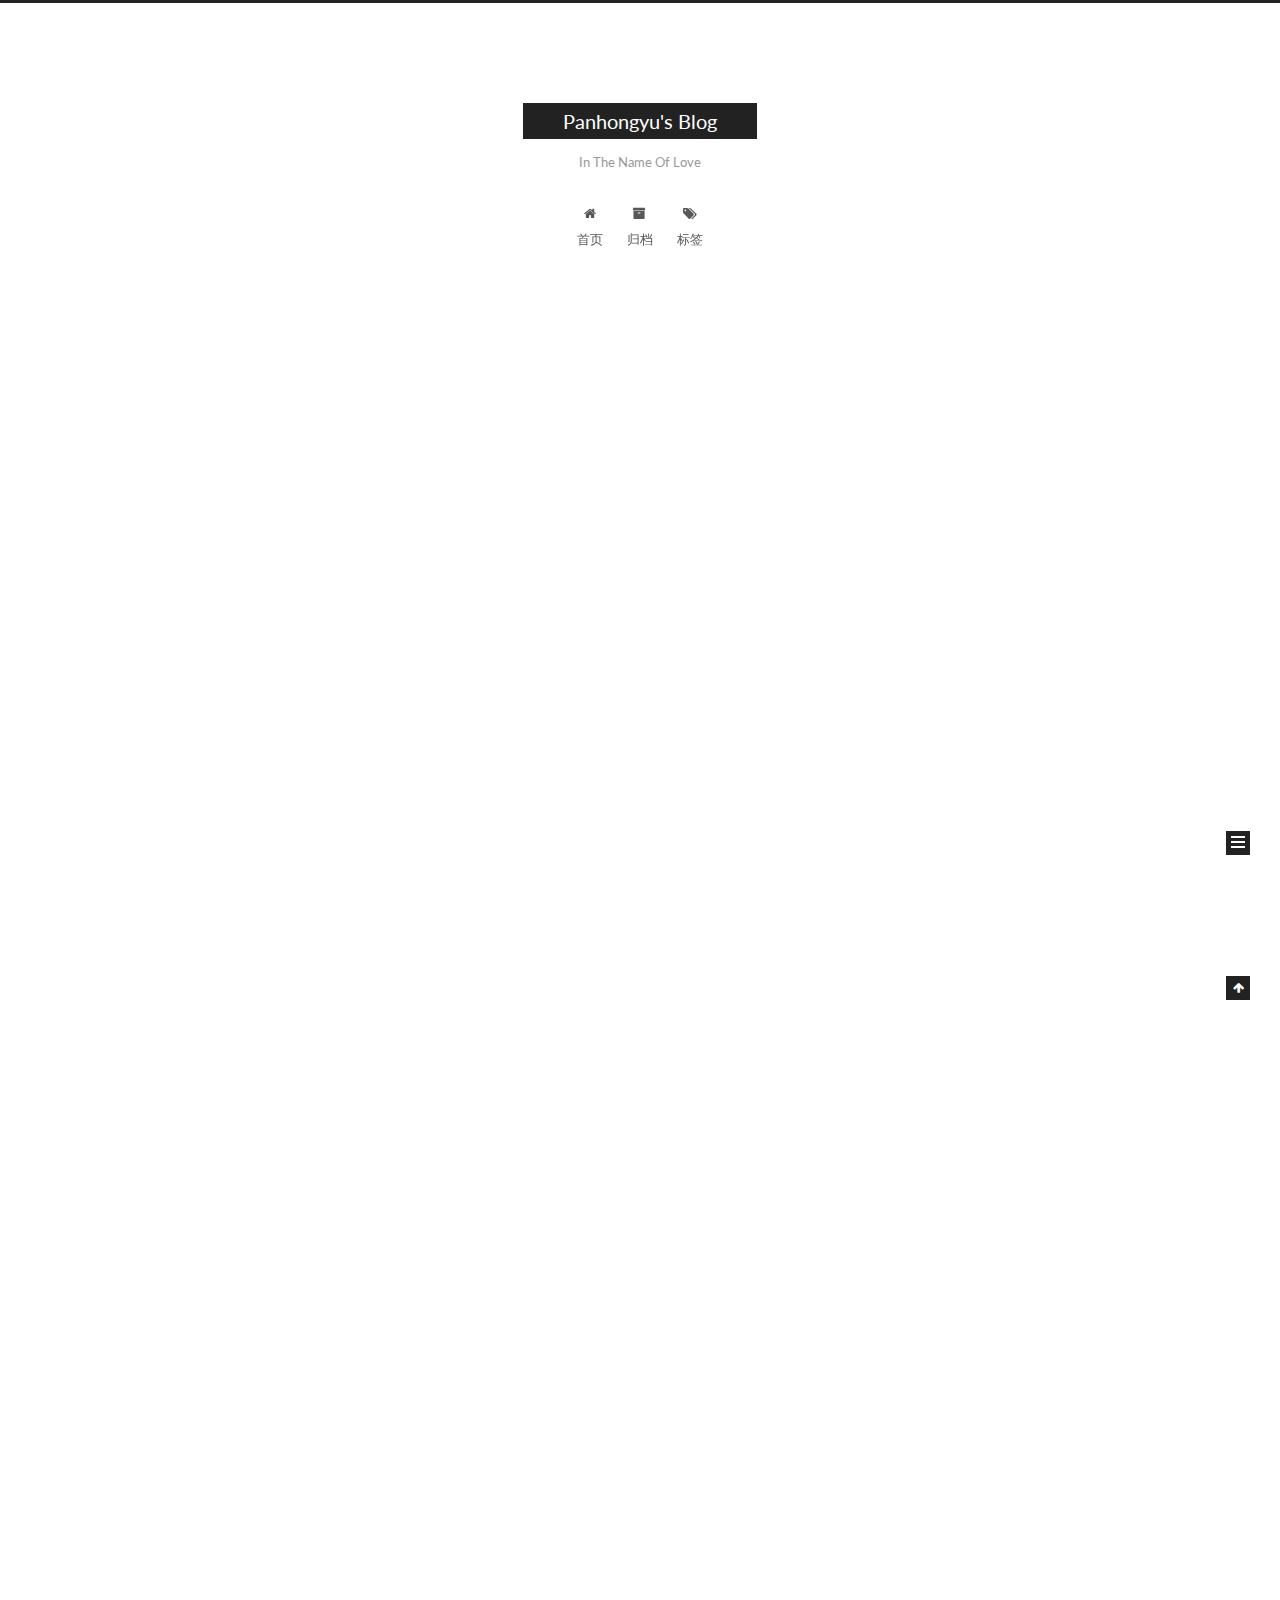
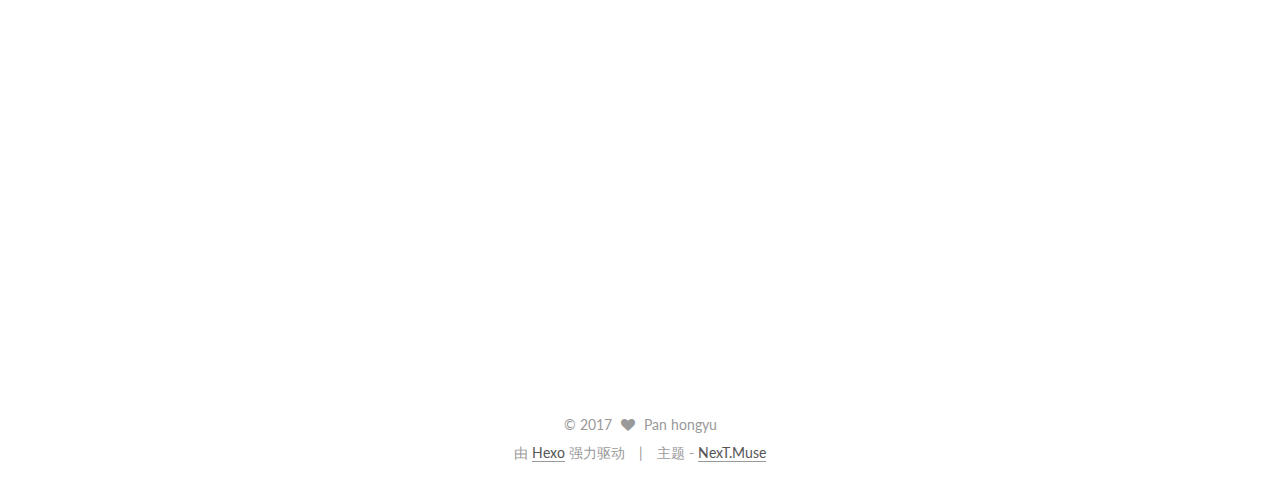
==== commit 5d315b93: "Site updated: 2017-04-09 00:22:05" ====
--- a/index.html
+++ b/index.html
@@ -733,7 +733,7 @@
 // ������ʱ���´�0��ʼȡֵ��+1
     var m = time.getMonth() + 1;
  //�����Լ����͵Ĵ���ʱ��������ֵ
-    var t = "��ʾ����"+(time.getFullYear()-2017) + "��" + (m-3) + "��"
+    var t = "Pan's blog has survived"+(time.getFullYear()-2017) + "��" + (m-3) + "��"
               + time.getDate() + "�� " + time.getHours() + "ʱ"
                + time.getMinutes() + "��" + time.getSeconds() + "��";
     show.innerHTML = t;
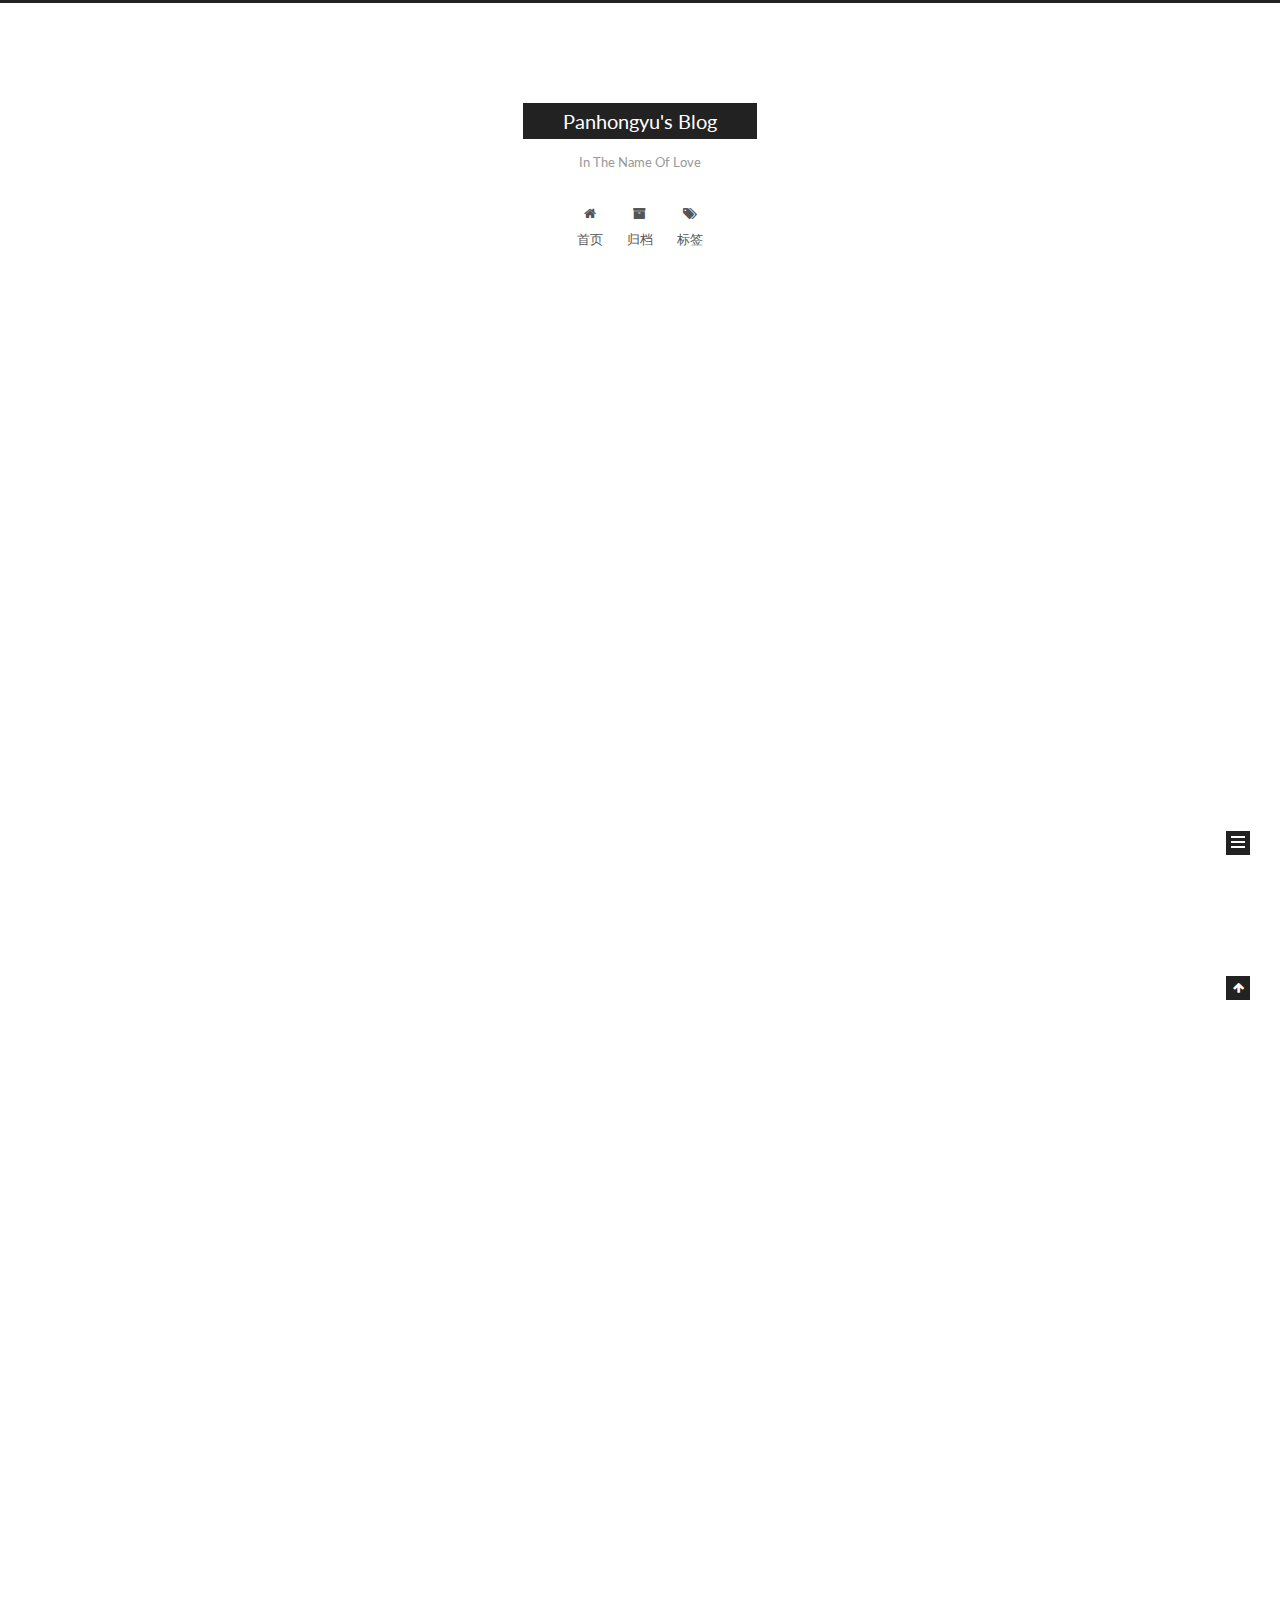
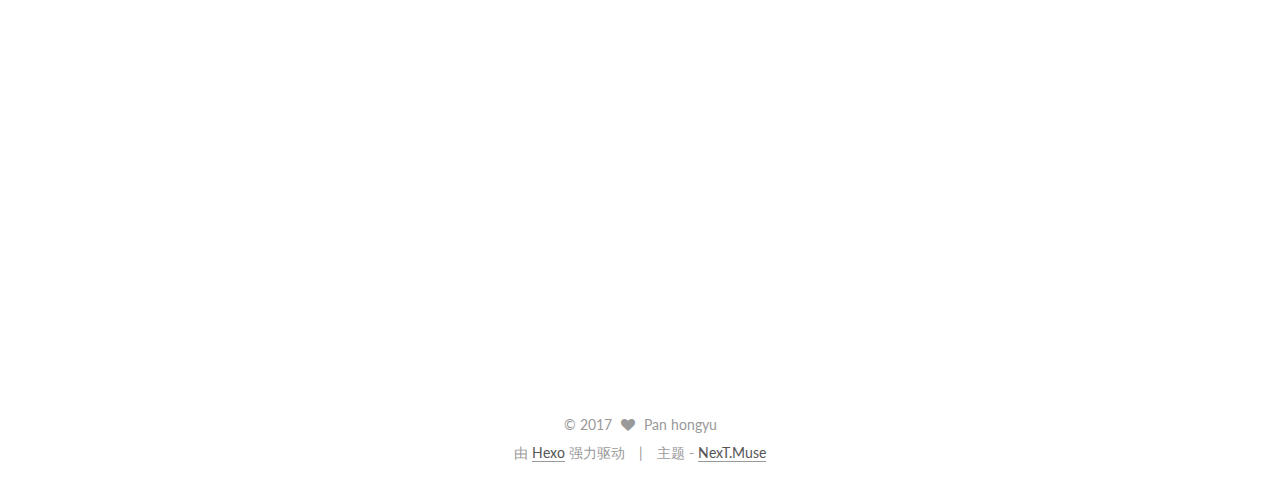
==== commit d9238bf0: "Site updated: 2017-04-09 00:31:34" ====
--- a/index.html
+++ b/index.html
@@ -725,23 +725,6 @@
 </div>
 
 
-<script type="text/javascript">  
- window.onload = function() {
-    var show = document.getElementById("show");
-   setInterval(function() {
-    var time = new Date();
-// ������ʱ���´�0��ʼȡֵ��+1
-    var m = time.getMonth() + 1;
- //�����Լ����͵Ĵ���ʱ��������ֵ
-    var t = "Pan's blog has survived"+(time.getFullYear()-2017) + "��" + (m-3) + "��"
-              + time.getDate() + "�� " + time.getHours() + "ʱ"
-               + time.getMinutes() + "��" + time.getSeconds() + "��";
-    show.innerHTML = t;
-   }, 1000);
-  };
-</script> 
-<div id="show"></div>
-
         
 
         
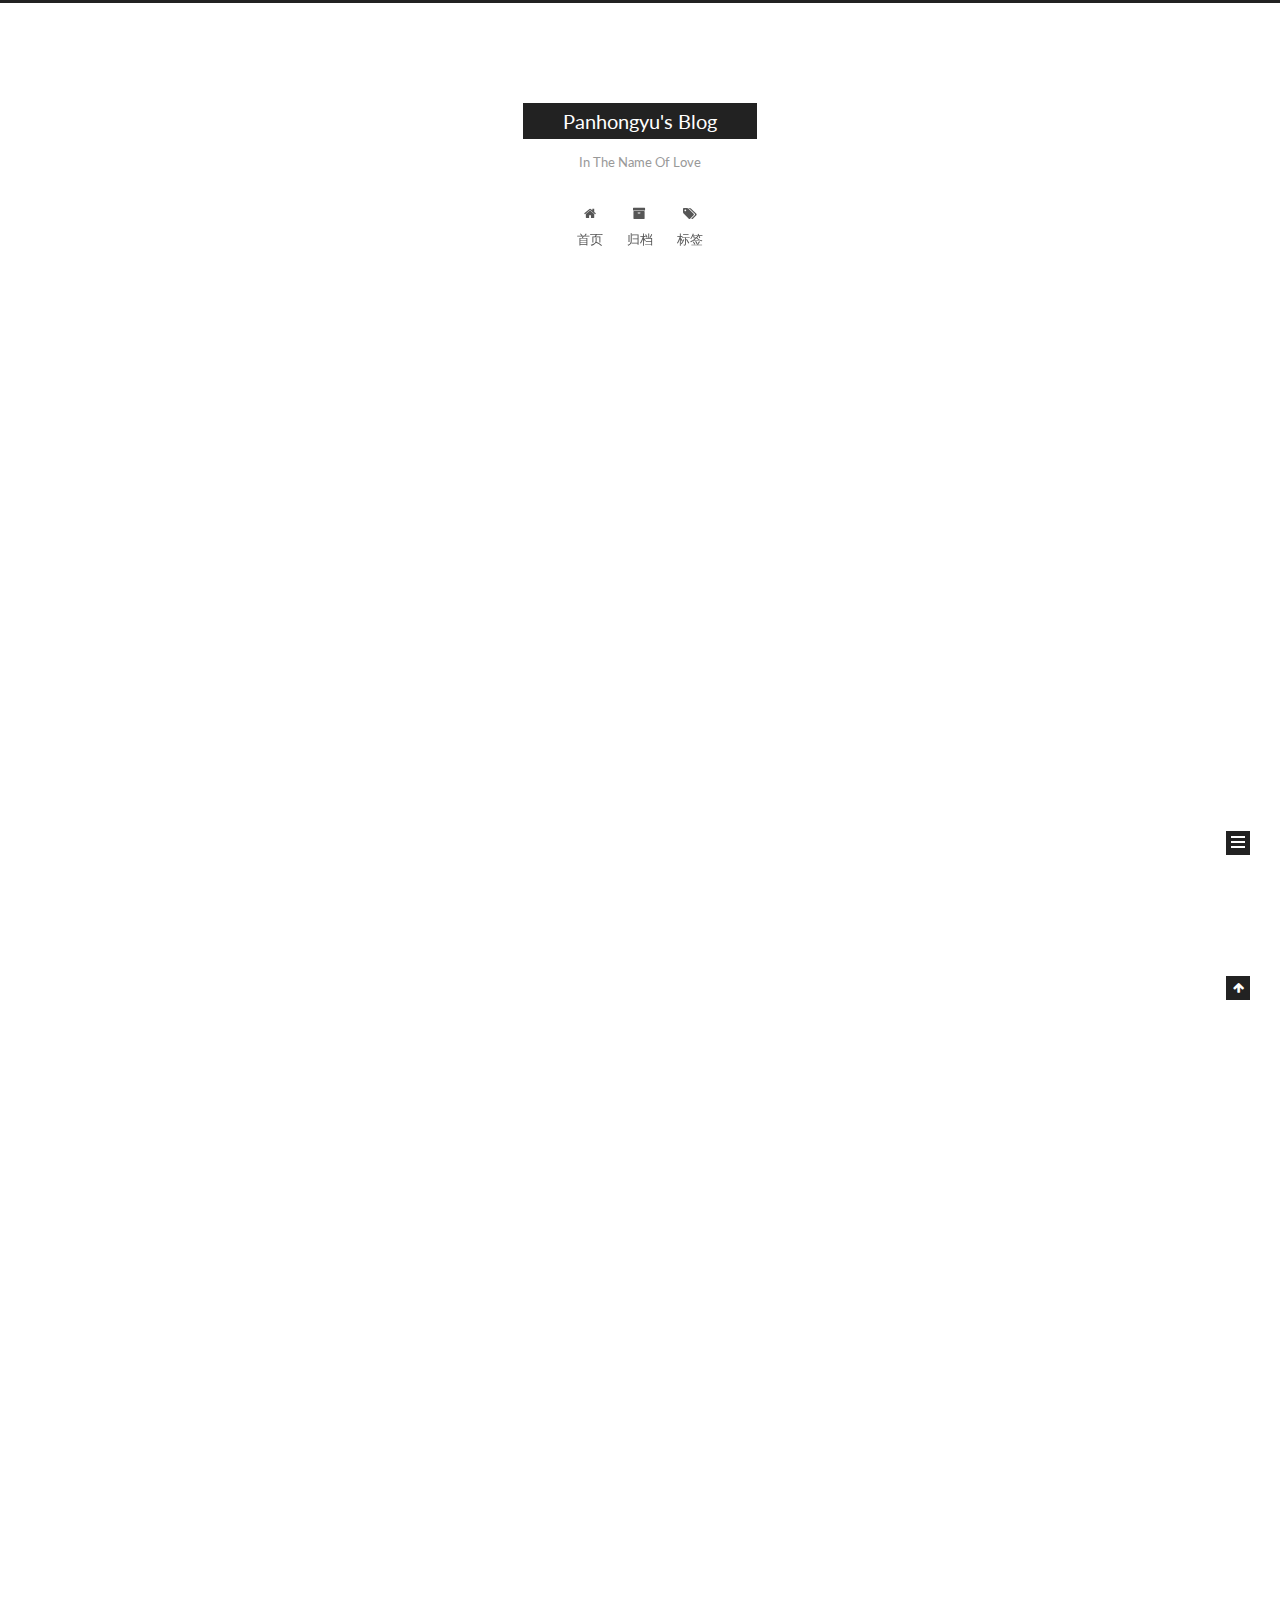
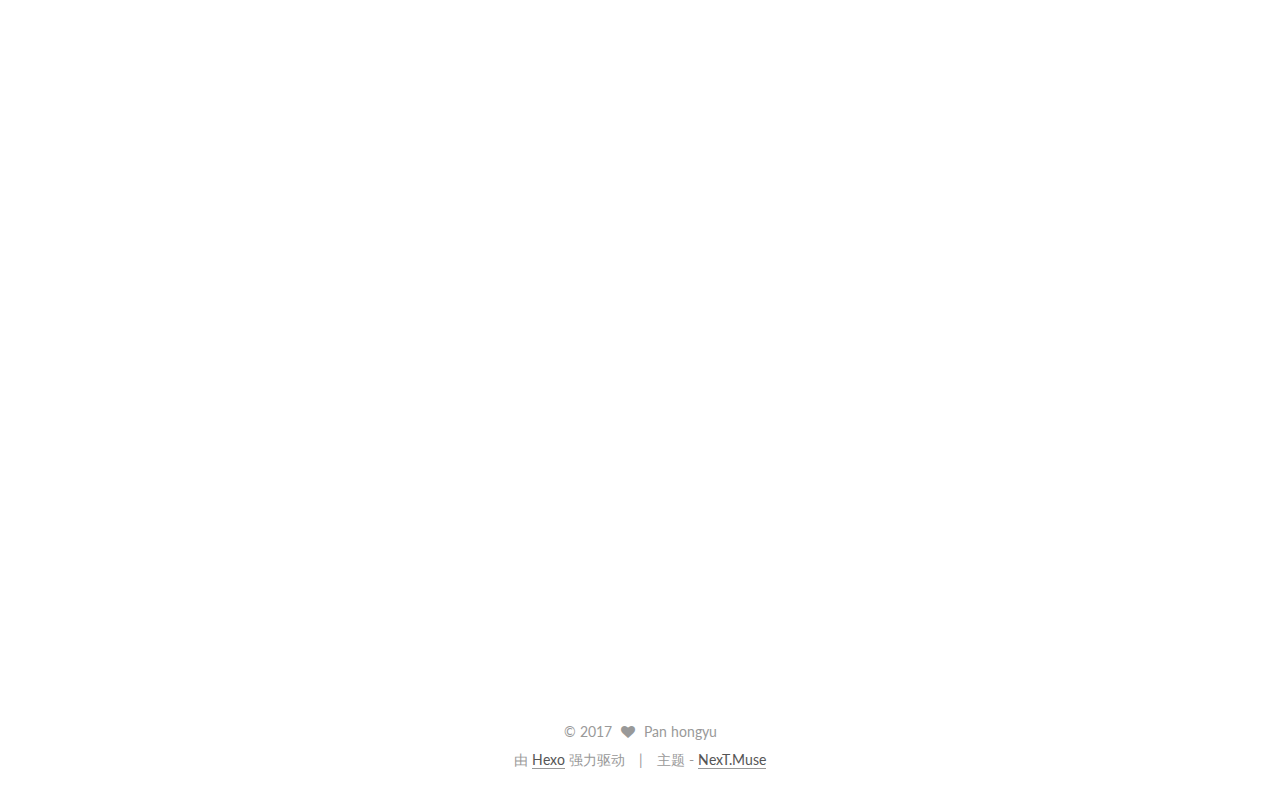
==== commit 3505d22c: "Site updated: 2017-05-02 13:10:33" ====
--- a/index.html
+++ b/index.html
@@ -249,6 +249,126 @@
   
 
   <article class="post post-type-normal " itemscope itemtype="http://schema.org/Article">
+    <link itemprop="mainEntityOfPage" href="http://yoursite.com/2017/05/02/Come-And-Go/">
+
+    <span hidden itemprop="author" itemscope itemtype="http://schema.org/Person">
+      <meta itemprop="name" content="Pan hongyu">
+      <meta itemprop="description" content="">
+      <meta itemprop="image" content="/images/avatar.gif">
+    </span>
+
+    <span hidden itemprop="publisher" itemscope itemtype="http://schema.org/Organization">
+      <meta itemprop="name" content="Panhongyu's Blog">
+    </span>
+
+    
+      <header class="post-header">
+
+        
+        
+          <h1 class="post-title" itemprop="name headline">
+            
+            
+              
+                
+                <a class="post-title-link" href="/2017/05/02/Come-And-Go/" itemprop="url">
+                  Come And Go
+                </a>
+              
+            
+          </h1>
+        
+
+        <div class="post-meta">
+          <span class="post-time">
+            
+              <span class="post-meta-item-icon">
+                <i class="fa fa-calendar-o"></i>
+              </span>
+              
+                <span class="post-meta-item-text">发表于</span>
+              
+              <time title="创建于" itemprop="dateCreated datePublished" datetime="2017-05-02T13:03:22+08:00">
+                2017-05-02
+              </time>
+            
+
+            
+
+            
+          </span>
+
+          
+
+          
+            
+          
+
+          
+          
+
+          
+
+          
+
+          
+
+        </div>
+      </header>
+    
+
+
+    <div class="post-body" itemprop="articleBody">
+
+      
+      
+
+      
+        
+          
+            <h2 id="Eveything-well-be-fine"><a href="#Eveything-well-be-fine" class="headerlink" title="Eveything well be fine."></a>Eveything well be fine.</h2>
+          
+        
+      
+    </div>
+
+    <div>
+      
+    </div>
+
+    <div>
+      
+    </div>
+
+    <div>
+      
+    </div>
+
+    <footer class="post-footer">
+      
+
+      
+
+      
+
+      
+      
+        <div class="post-eof"></div>
+      
+    </footer>
+  </article>
+
+
+    
+      
+
+  
+
+  
+  
+  
+
+  <article class="post post-type-normal " itemscope itemtype="http://schema.org/Article">
     <link itemprop="mainEntityOfPage" href="http://yoursite.com/2017/04/07/Love/">
 
     <span hidden itemprop="author" itemscope itemtype="http://schema.org/Person">
@@ -652,7 +772,7 @@
           
             <div class="site-state-item site-state-posts">
               <a href="/archives">
-                <span class="site-state-item-count">3</span>
+                <span class="site-state-item-count">4</span>
                 <span class="site-state-item-name">日志</span>
               </a>
             </div>
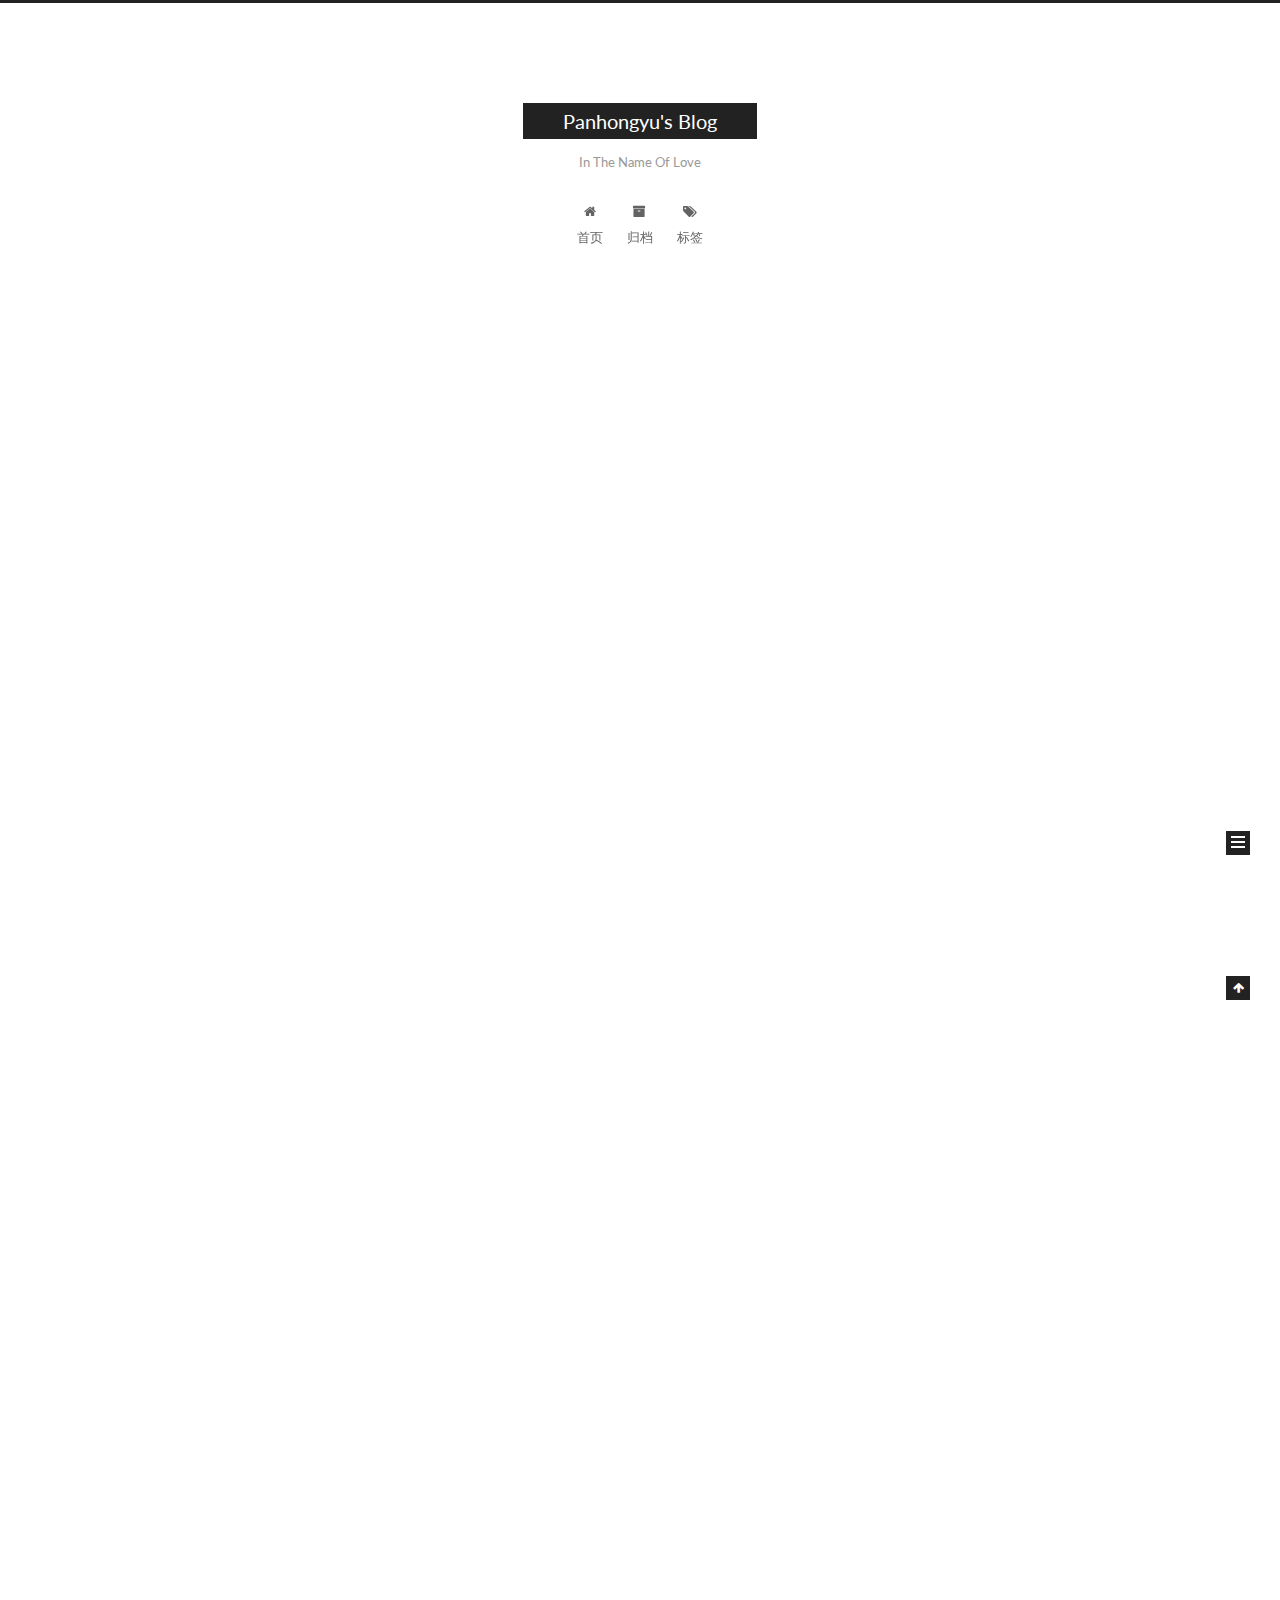
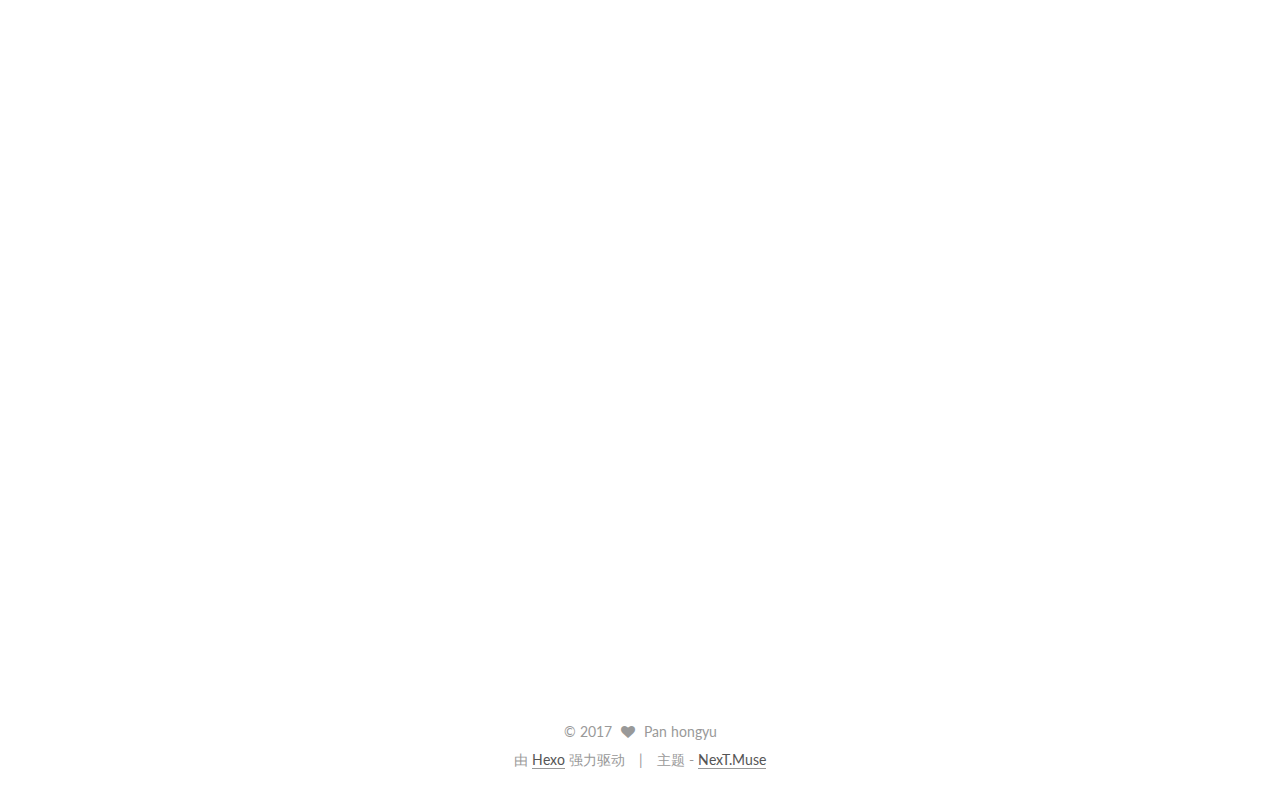
==== commit 221b972c: "Site updated: 2017-05-18 14:08:53" ====
--- a/index.html
+++ b/index.html
@@ -91,7 +91,7 @@
 
 <meta property="og:type" content="website">
 <meta property="og:title" content="Panhongyu's Blog">
-<meta property="og:url" content="http://yoursite.com/index.html">
+<meta property="og:url" content="http://www.panhongyu.com/index.html">
 <meta property="og:site_name" content="Panhongyu's Blog">
 <meta name="twitter:card" content="summary">
 <meta name="twitter:title" content="Panhongyu's Blog">
@@ -122,7 +122,7 @@
 
 
 
-  <link rel="canonical" href="http://yoursite.com/"/>
+  <link rel="canonical" href="http://www.panhongyu.com/"/>
 
 
 
@@ -138,6 +138,16 @@
 
 
 
+
+  <script type="text/javascript">
+    var _hmt = _hmt || [];
+    (function() {
+      var hm = document.createElement("script");
+      hm.src = "https://hm.baidu.com/hm.js?090bfa394eae9fa32c1ed92d39f63f20";
+      var s = document.getElementsByTagName("script")[0];
+      s.parentNode.insertBefore(hm, s);
+    })();
+  </script>
 
 
 
@@ -249,12 +259,12 @@
   
 
   <article class="post post-type-normal " itemscope itemtype="http://schema.org/Article">
-    <link itemprop="mainEntityOfPage" href="http://yoursite.com/2017/05/02/Come-And-Go/">
+    <link itemprop="mainEntityOfPage" href="http://www.panhongyu.com/2017/05/02/Come-And-Go/">
 
     <span hidden itemprop="author" itemscope itemtype="http://schema.org/Person">
       <meta itemprop="name" content="Pan hongyu">
       <meta itemprop="description" content="">
-      <meta itemprop="image" content="/images/avatar.gif">
+      <meta itemprop="image" content="http://m.qpic.cn/psb?/V12Dp8Pe3uObGt/.0dZtmVR.6ExsKXkUTZ8hbvvRtwu4B9NaRUL66CU.kg!/c/dBYAAAAAAAAA">
     </span>
 
     <span hidden itemprop="publisher" itemscope itemtype="http://schema.org/Organization">
@@ -369,12 +379,12 @@
   
 
   <article class="post post-type-normal " itemscope itemtype="http://schema.org/Article">
-    <link itemprop="mainEntityOfPage" href="http://yoursite.com/2017/04/07/Love/">
+    <link itemprop="mainEntityOfPage" href="http://www.panhongyu.com/2017/04/07/Love/">
 
     <span hidden itemprop="author" itemscope itemtype="http://schema.org/Person">
       <meta itemprop="name" content="Pan hongyu">
       <meta itemprop="description" content="">
-      <meta itemprop="image" content="/images/avatar.gif">
+      <meta itemprop="image" content="http://m.qpic.cn/psb?/V12Dp8Pe3uObGt/.0dZtmVR.6ExsKXkUTZ8hbvvRtwu4B9NaRUL66CU.kg!/c/dBYAAAAAAAAA">
     </span>
 
     <span hidden itemprop="publisher" itemscope itemtype="http://schema.org/Organization">
@@ -489,12 +499,12 @@
   
 
   <article class="post post-type-normal " itemscope itemtype="http://schema.org/Article">
-    <link itemprop="mainEntityOfPage" href="http://yoursite.com/2017/04/07/Happy-Birthday/">
+    <link itemprop="mainEntityOfPage" href="http://www.panhongyu.com/2017/04/07/Happy-Birthday/">
 
     <span hidden itemprop="author" itemscope itemtype="http://schema.org/Person">
       <meta itemprop="name" content="Pan hongyu">
       <meta itemprop="description" content="">
-      <meta itemprop="image" content="/images/avatar.gif">
+      <meta itemprop="image" content="http://m.qpic.cn/psb?/V12Dp8Pe3uObGt/.0dZtmVR.6ExsKXkUTZ8hbvvRtwu4B9NaRUL66CU.kg!/c/dBYAAAAAAAAA">
     </span>
 
     <span hidden itemprop="publisher" itemscope itemtype="http://schema.org/Organization">
@@ -612,12 +622,12 @@
   
 
   <article class="post post-type-normal " itemscope itemtype="http://schema.org/Article">
-    <link itemprop="mainEntityOfPage" href="http://yoursite.com/2017/04/07/hello-world/">
+    <link itemprop="mainEntityOfPage" href="http://www.panhongyu.com/2017/04/07/hello-world/">
 
     <span hidden itemprop="author" itemscope itemtype="http://schema.org/Person">
       <meta itemprop="name" content="Pan hongyu">
       <meta itemprop="description" content="">
-      <meta itemprop="image" content="/images/avatar.gif">
+      <meta itemprop="image" content="http://m.qpic.cn/psb?/V12Dp8Pe3uObGt/.0dZtmVR.6ExsKXkUTZ8hbvvRtwu4B9NaRUL66CU.kg!/c/dBYAAAAAAAAA">
     </span>
 
     <span hidden itemprop="publisher" itemscope itemtype="http://schema.org/Organization">
@@ -760,7 +770,7 @@
       <section class="site-overview sidebar-panel sidebar-panel-active">
         <div class="site-author motion-element" itemprop="author" itemscope itemtype="http://schema.org/Person">
           <img class="site-author-image" itemprop="image"
-               src="/images/avatar.gif"
+               src="http://m.qpic.cn/psb?/V12Dp8Pe3uObGt/.0dZtmVR.6ExsKXkUTZ8hbvvRtwu4B9NaRUL66CU.kg!/c/dBYAAAAAAAAA"
                alt="Pan hongyu" />
           <p class="site-author-name" itemprop="name">Pan hongyu</p>
            
@@ -845,6 +855,31 @@
 </div>
 
 
+<script>
+var _hmt = _hmt || [];
+(function() {
+  var hm = document.createElement("script");
+  hm.src = "https://hm.baidu.com/hm.js?090bfa394eae9fa32c1ed92d39f63f20";
+  var s = document.getElementsByTagName("script")[0]; 
+  s.parentNode.insertBefore(hm, s);
+})();
+</script>
+
+ <script type="text/javascript">  
+ window.onload = function() {
+    var show = document.getElementById("show");
+   setInterval(function() {
+    var time = new Date();
+    var m = time.getMonth() + 1;
+    var t = "�����粻ƽ�˾� "+ (time.getFullYear()-2017) + "��" + (m-4) + "��"
+              + time.getDate() + "�� " + time.getHours() + "ʱ"
+               + time.getMinutes() + "��" + time.getSeconds() + "��";
+    show.innerHTML = t;
+   }, 1000);
+  };
+</script>
+<div id="show"></div>
+
         
 
         
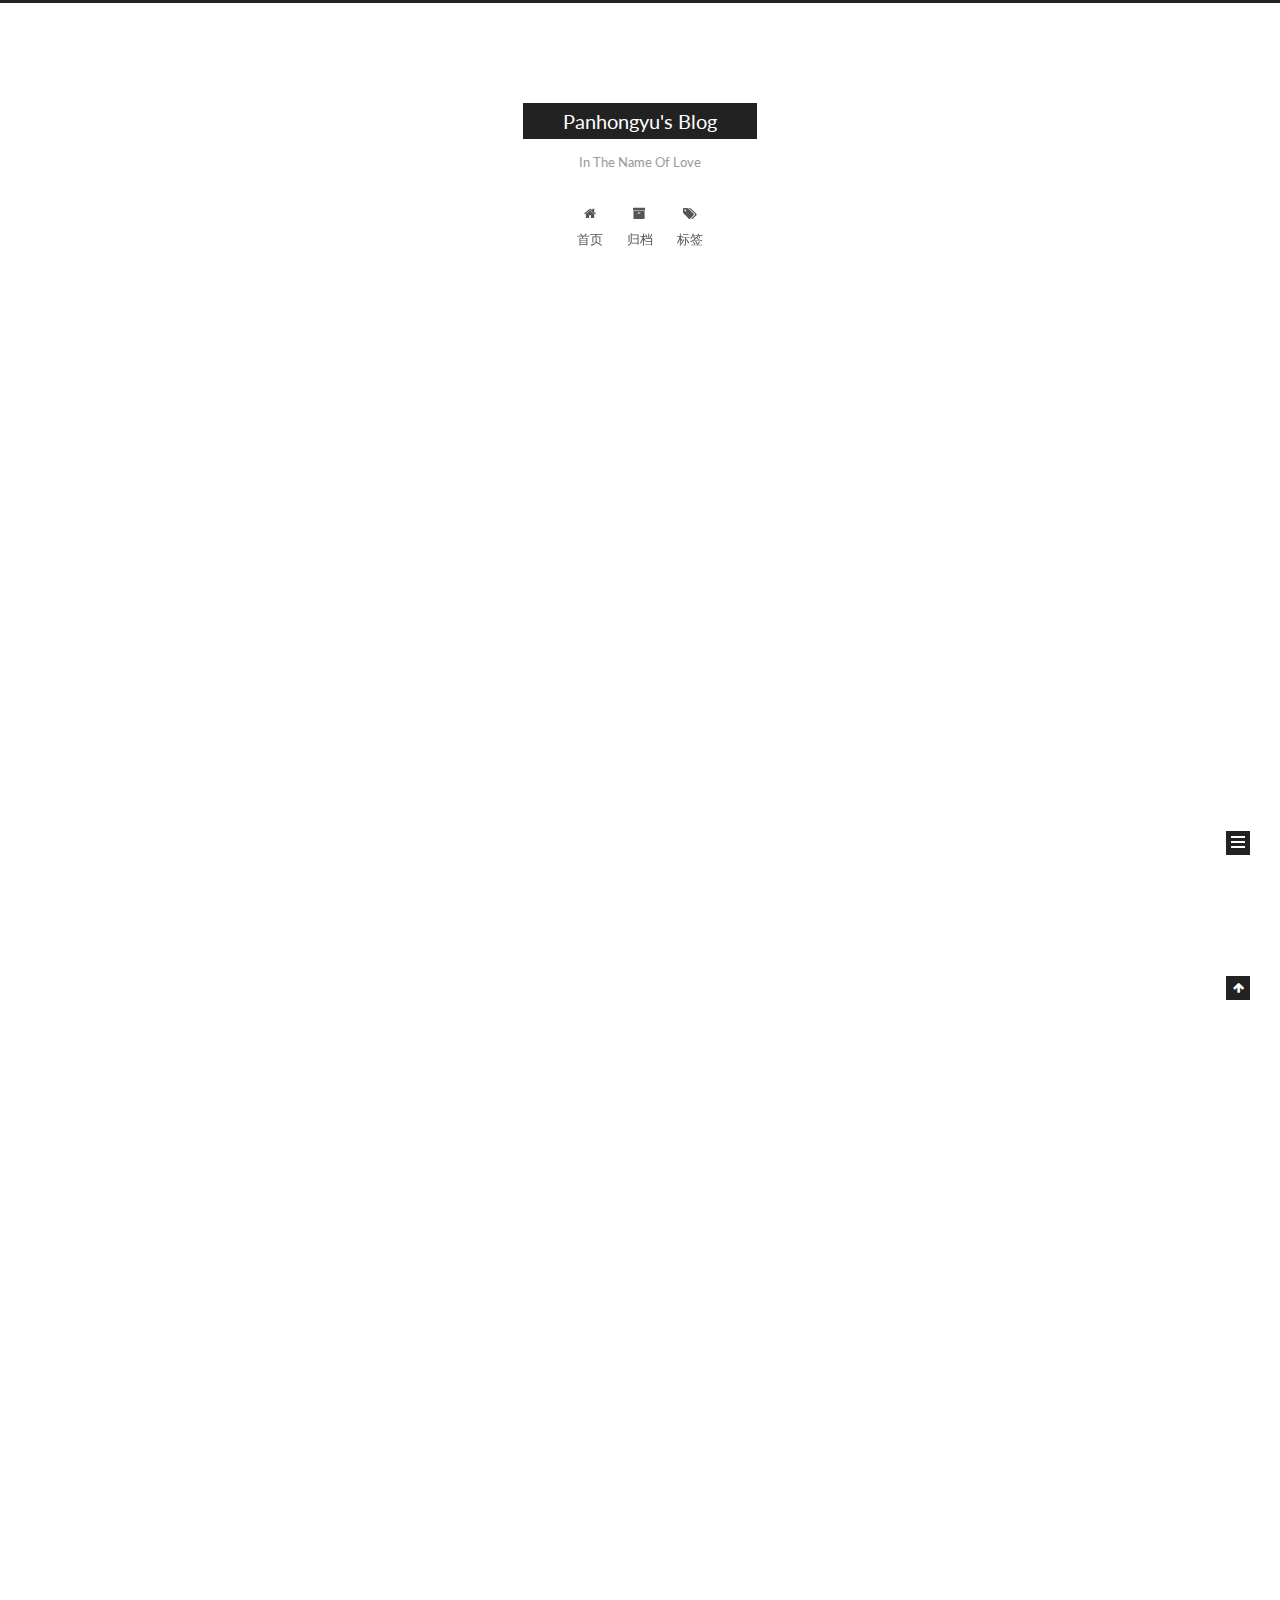
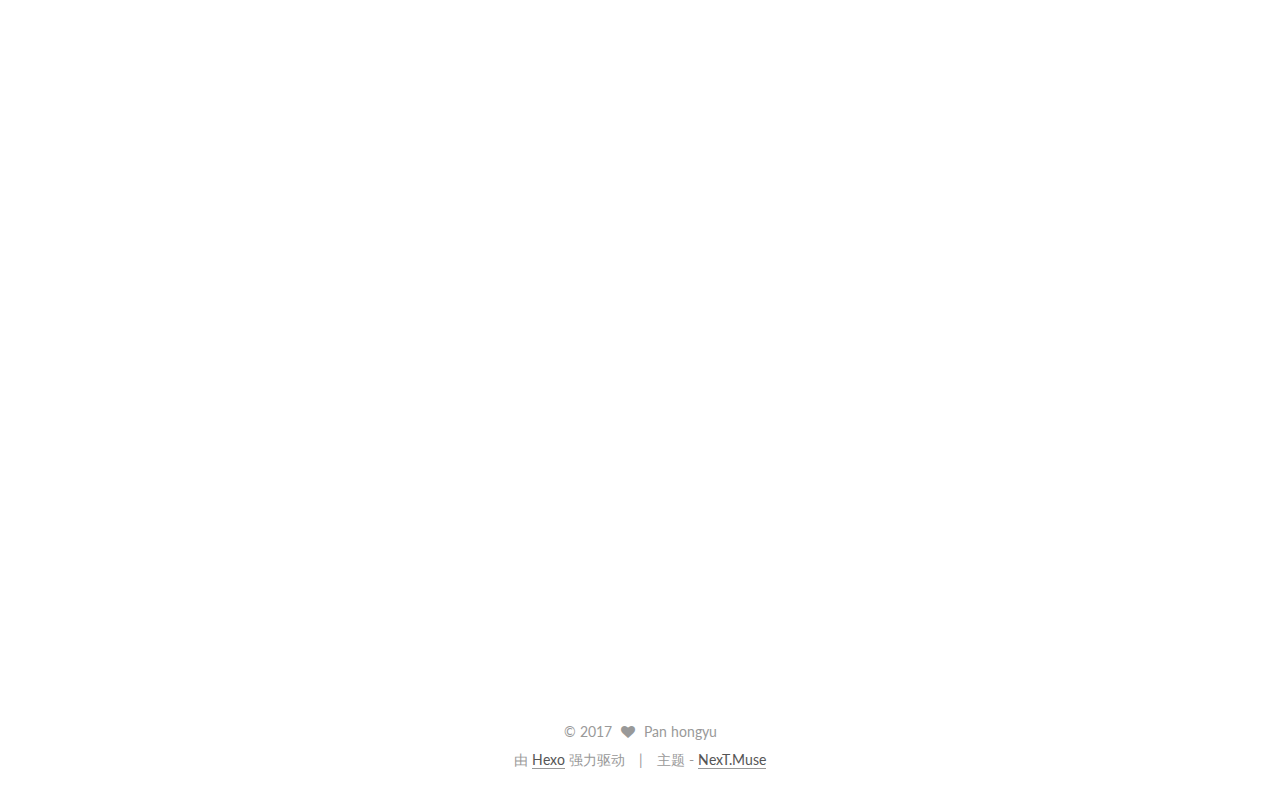
==== commit ce233f3f: "Site updated: 2017-05-18 14:42:51" ====
--- a/index.html
+++ b/index.html
@@ -264,7 +264,7 @@
     <span hidden itemprop="author" itemscope itemtype="http://schema.org/Person">
       <meta itemprop="name" content="Pan hongyu">
       <meta itemprop="description" content="">
-      <meta itemprop="image" content="http://m.qpic.cn/psb?/V12Dp8Pe3uObGt/.0dZtmVR.6ExsKXkUTZ8hbvvRtwu4B9NaRUL66CU.kg!/c/dBYAAAAAAAAA">
+      <meta itemprop="image" content="/images/avatar.gif">
     </span>
 
     <span hidden itemprop="publisher" itemscope itemtype="http://schema.org/Organization">
@@ -384,7 +384,7 @@
     <span hidden itemprop="author" itemscope itemtype="http://schema.org/Person">
       <meta itemprop="name" content="Pan hongyu">
       <meta itemprop="description" content="">
-      <meta itemprop="image" content="http://m.qpic.cn/psb?/V12Dp8Pe3uObGt/.0dZtmVR.6ExsKXkUTZ8hbvvRtwu4B9NaRUL66CU.kg!/c/dBYAAAAAAAAA">
+      <meta itemprop="image" content="/images/avatar.gif">
     </span>
 
     <span hidden itemprop="publisher" itemscope itemtype="http://schema.org/Organization">
@@ -504,7 +504,7 @@
     <span hidden itemprop="author" itemscope itemtype="http://schema.org/Person">
       <meta itemprop="name" content="Pan hongyu">
       <meta itemprop="description" content="">
-      <meta itemprop="image" content="http://m.qpic.cn/psb?/V12Dp8Pe3uObGt/.0dZtmVR.6ExsKXkUTZ8hbvvRtwu4B9NaRUL66CU.kg!/c/dBYAAAAAAAAA">
+      <meta itemprop="image" content="/images/avatar.gif">
     </span>
 
     <span hidden itemprop="publisher" itemscope itemtype="http://schema.org/Organization">
@@ -627,7 +627,7 @@
     <span hidden itemprop="author" itemscope itemtype="http://schema.org/Person">
       <meta itemprop="name" content="Pan hongyu">
       <meta itemprop="description" content="">
-      <meta itemprop="image" content="http://m.qpic.cn/psb?/V12Dp8Pe3uObGt/.0dZtmVR.6ExsKXkUTZ8hbvvRtwu4B9NaRUL66CU.kg!/c/dBYAAAAAAAAA">
+      <meta itemprop="image" content="/images/avatar.gif">
     </span>
 
     <span hidden itemprop="publisher" itemscope itemtype="http://schema.org/Organization">
@@ -770,7 +770,7 @@
       <section class="site-overview sidebar-panel sidebar-panel-active">
         <div class="site-author motion-element" itemprop="author" itemscope itemtype="http://schema.org/Person">
           <img class="site-author-image" itemprop="image"
-               src="http://m.qpic.cn/psb?/V12Dp8Pe3uObGt/.0dZtmVR.6ExsKXkUTZ8hbvvRtwu4B9NaRUL66CU.kg!/c/dBYAAAAAAAAA"
+               src="/images/avatar.gif"
                alt="Pan hongyu" />
           <p class="site-author-name" itemprop="name">Pan hongyu</p>
            
@@ -870,14 +870,15 @@
     var show = document.getElementById("show");
    setInterval(function() {
     var time = new Date();
-    var m = time.getMonth() + 1;
-    var t = "�����粻ƽ�˾� "+ (time.getFullYear()-2017) + "��" + (m-4) + "��"
-              + time.getDate() + "�� " + time.getHours() + "ʱ"
-               + time.getMinutes() + "��" + time.getSeconds() + "��";
+    var m = time.getMonth(); 
+    var t = "�����粻ƽ�˾�" + (time.getFullYear()-2017) + "��" + (m-4) + "��" 
+	+ ��time.getDate()-7�� + "�� " + time.getHours() + "ʱ" 
+	+ time.getMinutes() + "��" + time.getSeconds() + "��" ;
     show.innerHTML = t;
    }, 1000);
   };
 </script>
+
 <div id="show"></div>
 
         
--- a/css/main.css
+++ b/css/main.css
@@ -1691,7 +1691,7 @@
   width: 4px;
   height: 4px;
   border-radius: 50%;
-  background: #692e1a;
+  background: #946b2a;
 }
 .links-of-blogroll {
   font-size: 13px;
